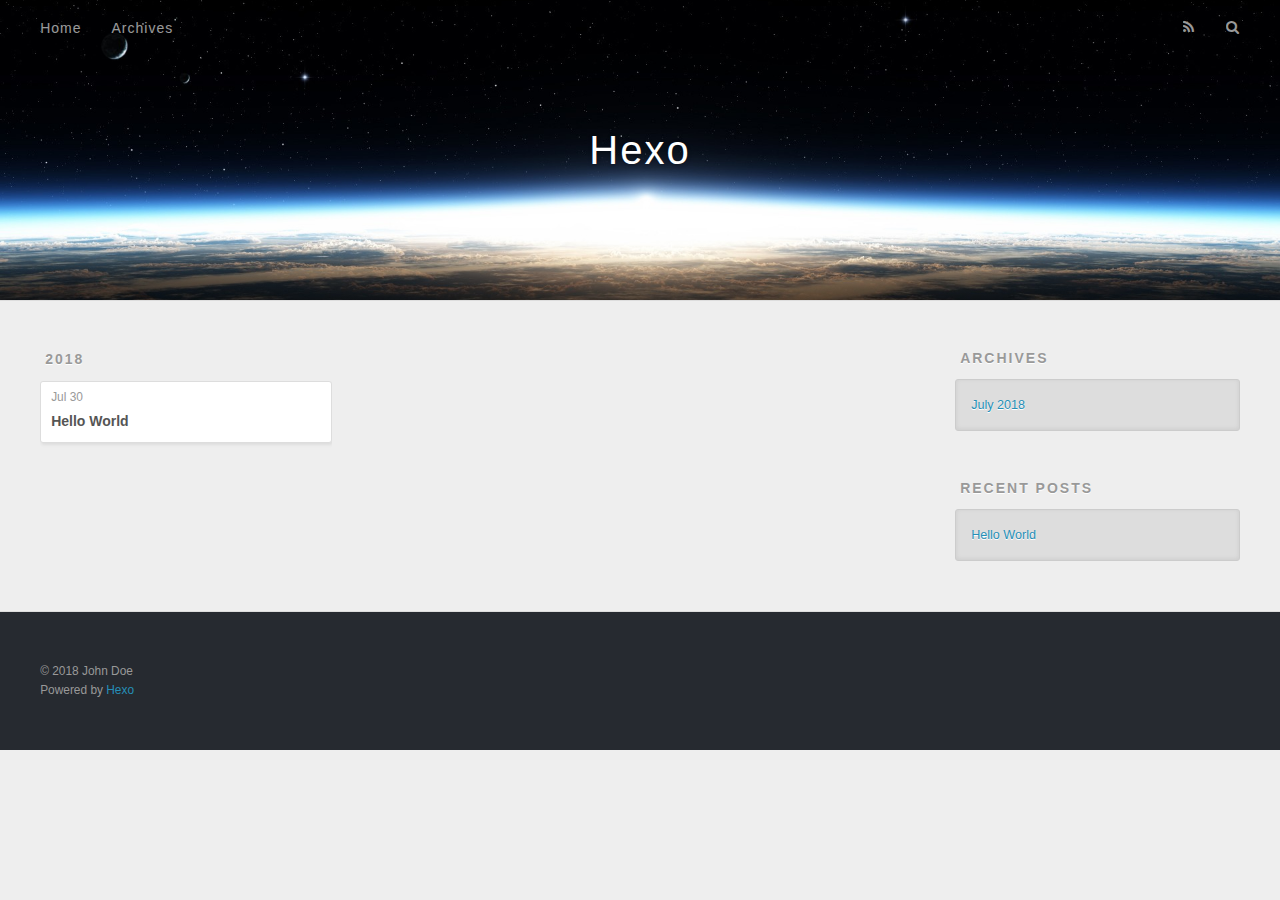
==== archives/index.html @ 2c3c7ebe "Site updated: 2018-07-30 18:03:19" ====
<!DOCTYPE html>
<html>
<head>
  <meta charset="utf-8">
  

  
  <title>Archives | Hexo</title>
  <meta name="viewport" content="width=device-width, initial-scale=1, maximum-scale=1">
  <meta property="og:type" content="website">
<meta property="og:title" content="Hexo">
<meta property="og:url" content="http://yoursite.com/archives/index.html">
<meta property="og:site_name" content="Hexo">
<meta property="og:locale" content="default">
<meta name="twitter:card" content="summary">
<meta name="twitter:title" content="Hexo">
  
    <link rel="alternate" href="/atom.xml" title="Hexo" type="application/atom+xml">
  
  
    <link rel="icon" href="/favicon.png">
  
  
    <link href="//fonts.googleapis.com/css?family=Source+Code+Pro" rel="stylesheet" type="text/css">
  
  <link rel="stylesheet" href="/css/style.css">
</head>

<body>
  <div id="container">
    <div id="wrap">
      <header id="header">
  <div id="banner"></div>
  <div id="header-outer" class="outer">
    <div id="header-title" class="inner">
      <h1 id="logo-wrap">
        <a href="/" id="logo">Hexo</a>
      </h1>
      
    </div>
    <div id="header-inner" class="inner">
      <nav id="main-nav">
        <a id="main-nav-toggle" class="nav-icon"></a>
        
          <a class="main-nav-link" href="/">Home</a>
        
          <a class="main-nav-link" href="/archives">Archives</a>
        
      </nav>
      <nav id="sub-nav">
        
          <a id="nav-rss-link" class="nav-icon" href="/atom.xml" title="RSS Feed"></a>
        
        <a id="nav-search-btn" class="nav-icon" title="Search"></a>
      </nav>
      <div id="search-form-wrap">
        <form action="//google.com/search" method="get" accept-charset="UTF-8" class="search-form"><input type="search" name="q" class="search-form-input" placeholder="Search"><button type="submit" class="search-form-submit">&#xF002;</button><input type="hidden" name="sitesearch" value="http://yoursite.com"></form>
      </div>
    </div>
  </div>
</header>
      <div class="outer">
        <section id="main">
  
  
    
    
      
      
      <section class="archives-wrap">
        <div class="archive-year-wrap">
          <a href="/archives/2018" class="archive-year">2018</a>
        </div>
        <div class="archives">
    
    <article class="archive-article archive-type-post">
  <div class="archive-article-inner">
    <header class="archive-article-header">
      <a href="/2018/07/30/hello-world/" class="archive-article-date">
  <time datetime="2018-07-30T08:54:35.050Z" itemprop="datePublished">Jul 30</time>
</a>
      
  
    <h1 itemprop="name">
      <a class="archive-article-title" href="/2018/07/30/hello-world/">Hello World</a>
    </h1>
  

    </header>
  </div>
</article>
  
  
    </div></section>
  


</section>
        
          <aside id="sidebar">
  
    

  
    

  
    
  
    
  <div class="widget-wrap">
    <h3 class="widget-title">Archives</h3>
    <div class="widget">
      <ul class="archive-list"><li class="archive-list-item"><a class="archive-list-link" href="/archives/2018/07/">July 2018</a></li></ul>
    </div>
  </div>


  
    
  <div class="widget-wrap">
    <h3 class="widget-title">Recent Posts</h3>
    <div class="widget">
      <ul>
        
          <li>
            <a href="/2018/07/30/hello-world/">Hello World</a>
          </li>
        
      </ul>
    </div>
  </div>

  
</aside>
        
      </div>
      <footer id="footer">
  
  <div class="outer">
    <div id="footer-info" class="inner">
      &copy; 2018 John Doe<br>
      Powered by <a href="http://hexo.io/" target="_blank">Hexo</a>
    </div>
  </div>
</footer>
    </div>
    <nav id="mobile-nav">
  
    <a href="/" class="mobile-nav-link">Home</a>
  
    <a href="/archives" class="mobile-nav-link">Archives</a>
  
</nav>
    

<script src="//ajax.googleapis.com/ajax/libs/jquery/2.0.3/jquery.min.js"></script>


  <link rel="stylesheet" href="/fancybox/jquery.fancybox.css">
  <script src="/fancybox/jquery.fancybox.pack.js"></script>


<script src="/js/script.js"></script>



  </div>
</body>
</html>
---- css/style.css ----
body {
  width: 100%;
}
body:before,
body:after {
  content: "";
  display: table;
}
body:after {
  clear: both;
}
html,
body,
div,
span,
applet,
object,
iframe,
h1,
h2,
h3,
h4,
h5,
h6,
p,
blockquote,
pre,
a,
abbr,
acronym,
address,
big,
cite,
code,
del,
dfn,
em,
img,
ins,
kbd,
q,
s,
samp,
small,
strike,
strong,
sub,
sup,
tt,
var,
dl,
dt,
dd,
ol,
ul,
li,
fieldset,
form,
label,
legend,
table,
caption,
tbody,
tfoot,
thead,
tr,
th,
td {
  margin: 0;
  padding: 0;
  border: 0;
  outline: 0;
  font-weight: inherit;
  font-style: inherit;
  font-family: inherit;
  font-size: 100%;
  vertical-align: baseline;
}
body {
  line-height: 1;
  color: #000;
  background: #fff;
}
ol,
ul {
  list-style: none;
}
table {
  border-collapse: separate;
  border-spacing: 0;
  vertical-align: middle;
}
caption,
th,
td {
  text-align: left;
  font-weight: normal;
  vertical-align: middle;
}
a img {
  border: none;
}
input,
button {
  margin: 0;
  padding: 0;
}
input::-moz-focus-inner,
button::-moz-focus-inner {
  border: 0;
  padding: 0;
}
@font-face {
  font-family: FontAwesome;
  font-style: normal;
  font-weight: normal;
  src: url("fonts/fontawesome-webfont.eot?v=#4.0.3");
  src: url("fonts/fontawesome-webfont.eot?#iefix&v=#4.0.3") format("embedded-opentype"), url("fonts/fontawesome-webfont.woff?v=#4.0.3") format("woff"), url("fonts/fontawesome-webfont.ttf?v=#4.0.3") format("truetype"), url("fonts/fontawesome-webfont.svg#fontawesomeregular?v=#4.0.3") format("svg");
}
html,
body,
#container {
  height: 100%;
}
body {
  background: #eee;
  font: 14px -apple-system, BlinkMacSystemFont, "Segoe UI", "Roboto", "Oxygen", "Ubuntu", "Cantarell", "Fira Sans", "Droid Sans", "Helvetica Neue", sans-serif;
  -webkit-text-size-adjust: 100%;
}
.outer {
  max-width: 1220px;
  margin: 0 auto;
  padding: 0 20px;
}
.outer:before,
.outer:after {
  content: "";
  display: table;
}
.outer:after {
  clear: both;
}
.inner {
  display: inline;
  float: left;
  width: 98.33333333333333%;
  margin: 0 0.833333333333333%;
}
.left,
.alignleft {
  float: left;
}
.right,
.alignright {
  float: right;
}
.clear {
  clear: both;
}
#container {
  position: relative;
}
.mobile-nav-on {
  overflow: hidden;
}
#wrap {
  height: 100%;
  width: 100%;
  position: absolute;
  top: 0;
  left: 0;
  -webkit-transition: 0.2s ease-out;
  -moz-transition: 0.2s ease-out;
  -ms-transition: 0.2s ease-out;
  transition: 0.2s ease-out;
  z-index: 1;
  background: #eee;
}
.mobile-nav-on #wrap {
  left: 280px;
}
@media screen and (min-width: 768px) {
  #main {
    display: inline;
    float: left;
    width: 73.33333333333333%;
    margin: 0 0.833333333333333%;
  }
}
.article-date,
.article-category-link,
.archive-year,
.widget-title {
  text-decoration: none;
  text-transform: uppercase;
  letter-spacing: 2px;
  color: #999;
  margin-bottom: 1em;
  margin-left: 5px;
  line-height: 1em;
  text-shadow: 0 1px #fff;
  font-weight: bold;
}
.article-inner,
.archive-article-inner {
  background: #fff;
  -webkit-box-shadow: 1px 2px 3px #ddd;
  box-shadow: 1px 2px 3px #ddd;
  border: 1px solid #ddd;
  border-radius: 3px;
}
.article-entry h1,
.widget h1 {
  font-size: 2em;
}
.article-entry h2,
.widget h2 {
  font-size: 1.5em;
}
.article-entry h3,
.widget h3 {
  font-size: 1.3em;
}
.article-entry h4,
.widget h4 {
  font-size: 1.2em;
}
.article-entry h5,
.widget h5 {
  font-size: 1em;
}
.article-entry h6,
.widget h6 {
  font-size: 1em;
  color: #999;
}
.article-entry hr,
.widget hr {
  border: 1px dashed #ddd;
}
.article-entry strong,
.widget strong {
  font-weight: bold;
}
.article-entry em,
.widget em,
.article-entry cite,
.widget cite {
  font-style: italic;
}
.article-entry sup,
.widget sup,
.article-entry sub,
.widget sub {
  font-size: 0.75em;
  line-height: 0;
  position: relative;
  vertical-align: baseline;
}
.article-entry sup,
.widget sup {
  top: -0.5em;
}
.article-entry sub,
.widget sub {
  bottom: -0.2em;
}
.article-entry small,
.widget small {
  font-size: 0.85em;
}
.article-entry acronym,
.widget acronym,
.article-entry abbr,
.widget abbr {
  border-bottom: 1px dotted;
}
.article-entry ul,
.widget ul,
.article-entry ol,
.widget ol,
.article-entry dl,
.widget dl {
  margin: 0 20px;
  line-height: 1.6em;
}
.article-entry ul ul,
.widget ul ul,
.article-entry ol ul,
.widget ol ul,
.article-entry ul ol,
.widget ul ol,
.article-entry ol ol,
.widget ol ol {
  margin-top: 0;
  margin-bottom: 0;
}
.article-entry ul,
.widget ul {
  list-style: disc;
}
.article-entry ol,
.widget ol {
  list-style: decimal;
}
.article-entry dt,
.widget dt {
  font-weight: bold;
}
#header {
  height: 300px;
  position: relative;
  border-bottom: 1px solid #ddd;
}
#header:before,
#header:after {
  content: "";
  position: absolute;
  left: 0;
  right: 0;
  height: 40px;
}
#header:before {
  top: 0;
  background: -webkit-linear-gradient(rgba(0,0,0,0.2), transparent);
  background: -moz-linear-gradient(rgba(0,0,0,0.2), transparent);
  background: -ms-linear-gradient(rgba(0,0,0,0.2), transparent);
  background: linear-gradient(rgba(0,0,0,0.2), transparent);
}
#header:after {
  bottom: 0;
  background: -webkit-linear-gradient(transparent, rgba(0,0,0,0.2));
  background: -moz-linear-gradient(transparent, rgba(0,0,0,0.2));
  background: -ms-linear-gradient(transparent, rgba(0,0,0,0.2));
  background: linear-gradient(transparent, rgba(0,0,0,0.2));
}
#header-outer {
  height: 100%;
  position: relative;
}
#header-inner {
  position: relative;
  overflow: hidden;
}
#banner {
  position: absolute;
  top: 0;
  left: 0;
  width: 100%;
  height: 100%;
  background: url("images/banner.jpg") center #000;
  -webkit-background-size: cover;
  -moz-background-size: cover;
  background-size: cover;
  z-index: -1;
}
#header-title {
  text-align: center;
  height: 40px;
  position: absolute;
  top: 50%;
  left: 0;
  margin-top: -20px;
}
#logo,
#subtitle {
  text-decoration: none;
  color: #fff;
  font-weight: 300;
  text-shadow: 0 1px 4px rgba(0,0,0,0.3);
}
#logo {
  font-size: 40px;
  line-height: 40px;
  letter-spacing: 2px;
}
#subtitle {
  font-size: 16px;
  line-height: 16px;
  letter-spacing: 1px;
}
#subtitle-wrap {
  margin-top: 16px;
}
#main-nav {
  float: left;
  margin-left: -15px;
}
.nav-icon,
.main-nav-link {
  float: left;
  color: #fff;
  opacity: 0.6;
  text-decoration: none;
  text-shadow: 0 1px rgba(0,0,0,0.2);
  -webkit-transition: opacity 0.2s;
  -moz-transition: opacity 0.2s;
  -ms-transition: opacity 0.2s;
  transition: opacity 0.2s;
  display: block;
  padding: 20px 15px;
}
.nav-icon:hover,
.main-nav-link:hover {
  opacity: 1;
}
.nav-icon {
  font-family: FontAwesome;
  text-align: center;
  font-size: 14px;
  width: 14px;
  height: 14px;
  padding: 20px 15px;
  position: relative;
  cursor: pointer;
}
.main-nav-link {
  font-weight: 300;
  letter-spacing: 1px;
}
@media screen and (max-width: 479px) {
  .main-nav-link {
    display: none;
  }
}
#main-nav-toggle {
  display: none;
}
#main-nav-toggle:before {
  content: "\f0c9";
}
@media screen and (max-width: 479px) {
  #main-nav-toggle {
    display: block;
  }
}
#sub-nav {
  float: right;
  margin-right: -15px;
}
#nav-rss-link:before {
  content: "\f09e";
}
#nav-search-btn:before {
  content: "\f002";
}
#search-form-wrap {
  position: absolute;
  top: 15px;
  width: 150px;
  height: 30px;
  right: -150px;
  opacity: 0;
  -webkit-transition: 0.2s ease-out;
  -moz-transition: 0.2s ease-out;
  -ms-transition: 0.2s ease-out;
  transition: 0.2s ease-out;
}
#search-form-wrap.on {
  opacity: 1;
  right: 0;
}
@media screen and (max-width: 479px) {
  #search-form-wrap {
    width: 100%;
    right: -100%;
  }
}
.search-form {
  position: absolute;
  top: 0;
  left: 0;
  right: 0;
  background: #fff;
  padding: 5px 15px;
  border-radius: 15px;
  -webkit-box-shadow: 0 0 10px rgba(0,0,0,0.3);
  box-shadow: 0 0 10px rgba(0,0,0,0.3);
}
.search-form-input {
  border: none;
  background: none;
  color: #555;
  width: 100%;
  font: 13px -apple-system, BlinkMacSystemFont, "Segoe UI", "Roboto", "Oxygen", "Ubuntu", "Cantarell", "Fira Sans", "Droid Sans", "Helvetica Neue", sans-serif;
  outline: none;
}
.search-form-input::-webkit-search-results-decoration,
.search-form-input::-webkit-search-cancel-button {
  -webkit-appearance: none;
}
.search-form-submit {
  position: absolute;
  top: 50%;
  right: 10px;
  margin-top: -7px;
  font: 13px FontAwesome;
  border: none;
  background: none;
  color: #bbb;
  cursor: pointer;
}
.search-form-submit:hover,
.search-form-submit:focus {
  color: #777;
}
.article {
  margin: 50px 0;
}
.article-inner {
  overflow: hidden;
}
.article-meta:before,
.article-meta:after {
  content: "";
  display: table;
}
.article-meta:after {
  clear: both;
}
.article-date {
  float: left;
}
.article-category {
  float: left;
  line-height: 1em;
  color: #ccc;
  text-shadow: 0 1px #fff;
  margin-left: 8px;
}
.article-category:before {
  content: "\2022";
}
.article-category-link {
  margin: 0 12px 1em;
}
.article-header {
  padding: 20px 20px 0;
}
.article-title {
  text-decoration: none;
  font-size: 2em;
  font-weight: bold;
  color: #555;
  line-height: 1.1em;
  -webkit-transition: color 0.2s;
  -moz-transition: color 0.2s;
  -ms-transition: color 0.2s;
  transition: color 0.2s;
}
a.article-title:hover {
  color: #258fb8;
}
.article-entry {
  color: #555;
  padding: 0 20px;
}
.article-entry:before,
.article-entry:after {
  content: "";
  display: table;
}
.article-entry:after {
  clear: both;
}
.article-entry p,
.article-entry table {
  line-height: 1.6em;
  margin: 1.6em 0;
}
.article-entry h1,
.article-entry h2,
.article-entry h3,
.article-entry h4,
.article-entry h5,
.article-entry h6 {
  font-weight: bold;
}
.article-entry h1,
.article-entry h2,
.article-entry h3,
.article-entry h4,
.article-entry h5,
.article-entry h6 {
  line-height: 1.1em;
  margin: 1.1em 0;
}
.article-entry a {
  color: #258fb8;
  text-decoration: none;
}
.article-entry a:hover {
  text-decoration: underline;
}
.article-entry ul,
.article-entry ol,
.article-entry dl {
  margin-top: 1.6em;
  margin-bottom: 1.6em;
}
.article-entry img,
.article-entry video {
  max-width: 100%;
  height: auto;
  display: block;
  margin: auto;
}
.article-entry iframe {
  border: none;
}
.article-entry table {
  width: 100%;
  border-collapse: collapse;
  border-spacing: 0;
}
.article-entry th {
  font-weight: bold;
  border-bottom: 3px solid #ddd;
  padding-bottom: 0.5em;
}
.article-entry td {
  border-bottom: 1px solid #ddd;
  padding: 10px 0;
}
.article-entry blockquote {
  font-family: Georgia, "Times New Roman", serif;
  font-size: 1.4em;
  margin: 1.6em 20px;
  text-align: center;
}
.article-entry blockquote footer {
  font-size: 14px;
  margin: 1.6em 0;
  font-family: -apple-system, BlinkMacSystemFont, "Segoe UI", "Roboto", "Oxygen", "Ubuntu", "Cantarell", "Fira Sans", "Droid Sans", "Helvetica Neue", sans-serif;
}
.article-entry blockquote footer cite:before {
  content: "—";
  padding: 0 0.5em;
}
.article-entry .pullquote {
  text-align: left;
  width: 45%;
  margin: 0;
}
.article-entry .pullquote.left {
  margin-left: 0.5em;
  margin-right: 1em;
}
.article-entry .pullquote.right {
  margin-right: 0.5em;
  margin-left: 1em;
}
.article-entry .caption {
  color: #999;
  display: block;
  font-size: 0.9em;
  margin-top: 0.5em;
  position: relative;
  text-align: center;
}
.article-entry .video-container {
  position: relative;
  padding-top: 56.25%;
  height: 0;
  overflow: hidden;
}
.article-entry .video-container iframe,
.article-entry .video-container object,
.article-entry .video-container embed {
  position: absolute;
  top: 0;
  left: 0;
  width: 100%;
  height: 100%;
  margin-top: 0;
}
.article-more-link a {
  display: inline-block;
  line-height: 1em;
  padding: 6px 15px;
  border-radius: 15px;
  background: #eee;
  color: #999;
  text-shadow: 0 1px #fff;
  text-decoration: none;
}
.article-more-link a:hover {
  background: #258fb8;
  color: #fff;
  text-decoration: none;
  text-shadow: 0 1px #1e7293;
}
.article-footer {
  font-size: 0.85em;
  line-height: 1.6em;
  border-top: 1px solid #ddd;
  padding-top: 1.6em;
  margin: 0 20px 20px;
}
.article-footer:before,
.article-footer:after {
  content: "";
  display: table;
}
.article-footer:after {
  clear: both;
}
.article-footer a {
  color: #999;
  text-decoration: none;
}
.article-footer a:hover {
  color: #555;
}
.article-tag-list-item {
  float: left;
  margin-right: 10px;
}
.article-tag-list-link:before {
  content: "#";
}
.article-comment-link {
  float: right;
}
.article-comment-link:before {
  content: "\f075";
  font-family: FontAwesome;
  padding-right: 8px;
}
.article-share-link {
  cursor: pointer;
  float: right;
  margin-left: 20px;
}
.article-share-link:before {
  content: "\f064";
  font-family: FontAwesome;
  padding-right: 6px;
}
#article-nav {
  position: relative;
}
#article-nav:before,
#article-nav:after {
  content: "";
  display: table;
}
#article-nav:after {
  clear: both;
}
@media screen and (min-width: 768px) {
  #article-nav {
    margin: 50px 0;
  }
  #article-nav:before {
    width: 8px;
    height: 8px;
    position: absolute;
    top: 50%;
    left: 50%;
    margin-top: -4px;
    margin-left: -4px;
    content: "";
    border-radius: 50%;
    background: #ddd;
    -webkit-box-shadow: 0 1px 2px #fff;
    box-shadow: 0 1px 2px #fff;
  }
}
.article-nav-link-wrap {
  text-decoration: none;
  text-shadow: 0 1px #fff;
  color: #999;
  -webkit-box-sizing: border-box;
  -moz-box-sizing: border-box;
  box-sizing: border-box;
  margin-top: 50px;
  text-align: center;
  display: block;
}
.article-nav-link-wrap:hover {
  color: #555;
}
@media screen and (min-width: 768px) {
  .article-nav-link-wrap {
    width: 50%;
    margin-top: 0;
  }
}
@media screen and (min-width: 768px) {
  #article-nav-newer {
    float: left;
    text-align: right;
    padding-right: 20px;
  }
}
@media screen and (min-width: 768px) {
  #article-nav-older {
    float: right;
    text-align: left;
    padding-left: 20px;
  }
}
.article-nav-caption {
  text-transform: uppercase;
  letter-spacing: 2px;
  color: #ddd;
  line-height: 1em;
  font-weight: bold;
}
#article-nav-newer .article-nav-caption {
  margin-right: -2px;
}
.article-nav-title {
  font-size: 0.85em;
  line-height: 1.6em;
  margin-top: 0.5em;
}
.article-share-box {
  position: absolute;
  display: none;
  background: #fff;
  -webkit-box-shadow: 1px 2px 10px rgba(0,0,0,0.2);
  box-shadow: 1px 2px 10px rgba(0,0,0,0.2);
  border-radius: 3px;
  margin-left: -145px;
  overflow: hidden;
  z-index: 1;
}
.article-share-box.on {
  display: block;
}
.article-share-input {
  width: 100%;
  background: none;
  -webkit-box-sizing: border-box;
  -moz-box-sizing: border-box;
  box-sizing: border-box;
  font: 14px -apple-system, BlinkMacSystemFont, "Segoe UI", "Roboto", "Oxygen", "Ubuntu", "Cantarell", "Fira Sans", "Droid Sans", "Helvetica Neue", sans-serif;
  padding: 0 15px;
  color: #555;
  outline: none;
  border: 1px solid #ddd;
  border-radius: 3px 3px 0 0;
  height: 36px;
  line-height: 36px;
}
.article-share-links {
  background: #eee;
}
.article-share-links:before,
.article-share-links:after {
  content: "";
  display: table;
}
.article-share-links:after {
  clear: both;
}
.article-share-twitter,
.article-share-facebook,
.article-share-pinterest,
.article-share-google {
  width: 50px;
  height: 36px;
  display: block;
  float: left;
  position: relative;
  color: #999;
  text-shadow: 0 1px #fff;
}
.article-share-twitter:before,
.article-share-facebook:before,
.article-share-pinterest:before,
.article-share-google:before {
  font-size: 20px;
  font-family: FontAwesome;
  width: 20px;
  height: 20px;
  position: absolute;
  top: 50%;
  left: 50%;
  margin-top: -10px;
  margin-left: -10px;
  text-align: center;
}
.article-share-twitter:hover,
.article-share-facebook:hover,
.article-share-pinterest:hover,
.article-share-google:hover {
  color: #fff;
}
.article-share-twitter:before {
  content: "\f099";
}
.article-share-twitter:hover {
  background: #00aced;
  text-shadow: 0 1px #008abe;
}
.article-share-facebook:before {
  content: "\f09a";
}
.article-share-facebook:hover {
  background: #3b5998;
  text-shadow: 0 1px #2f477a;
}
.article-share-pinterest:before {
  content: "\f0d2";
}
.article-share-pinterest:hover {
  background: #cb2027;
  text-shadow: 0 1px #a21a1f;
}
.article-share-google:before {
  content: "\f0d5";
}
.article-share-google:hover {
  background: #dd4b39;
  text-shadow: 0 1px #be3221;
}
.article-gallery {
  background: #000;
  position: relative;
}
.article-gallery-photos {
  position: relative;
  overflow: hidden;
}
.article-gallery-img {
  display: none;
  max-width: 100%;
}
.article-gallery-img:first-child {
  display: block;
}
.article-gallery-img.loaded {
  position: absolute;
  display: block;
}
.article-gallery-img img {
  display: block;
  max-width: 100%;
  margin: 0 auto;
}
#comments {
  background: #fff;
  -webkit-box-shadow: 1px 2px 3px #ddd;
  box-shadow: 1px 2px 3px #ddd;
  padding: 20px;
  border: 1px solid #ddd;
  border-radius: 3px;
  margin: 50px 0;
}
#comments a {
  color: #258fb8;
}
.archives-wrap {
  margin: 50px 0;
}
.archives:before,
.archives:after {
  content: "";
  display: table;
}
.archives:after {
  clear: both;
}
.archive-year-wrap {
  margin-bottom: 1em;
}
.archives {
  -webkit-column-gap: 10px;
  -moz-column-gap: 10px;
  column-gap: 10px;
}
@media screen and (min-width: 480px) and (max-width: 767px) {
  .archives {
    -webkit-column-count: 2;
    -moz-column-count: 2;
    column-count: 2;
  }
}
@media screen and (min-width: 768px) {
  .archives {
    -webkit-column-count: 3;
    -moz-column-count: 3;
    column-count: 3;
  }
}
.archive-article {
  -webkit-column-break-inside: avoid;
  page-break-inside: avoid;
  overflow: hidden;
  break-inside: avoid-column;
}
.archive-article-inner {
  padding: 10px;
  margin-bottom: 15px;
}
.archive-article-title {
  text-decoration: none;
  font-weight: bold;
  color: #555;
  -webkit-transition: color 0.2s;
  -moz-transition: color 0.2s;
  -ms-transition: color 0.2s;
  transition: color 0.2s;
  line-height: 1.6em;
}
.archive-article-title:hover {
  color: #258fb8;
}
.archive-article-footer {
  margin-top: 1em;
}
.archive-article-date {
  color: #999;
  text-decoration: none;
  font-size: 0.85em;
  line-height: 1em;
  margin-bottom: 0.5em;
  display: block;
}
#page-nav {
  margin: 50px auto;
  background: #fff;
  -webkit-box-shadow: 1px 2px 3px #ddd;
  box-shadow: 1px 2px 3px #ddd;
  border: 1px solid #ddd;
  border-radius: 3px;
  text-align: center;
  color: #999;
  overflow: hidden;
}
#page-nav:before,
#page-nav:after {
  content: "";
  display: table;
}
#page-nav:after {
  clear: both;
}
#page-nav a,
#page-nav span {
  padding: 10px 20px;
  line-height: 1;
  height: 2ex;
}
#page-nav a {
  color: #999;
  text-decoration: none;
}
#page-nav a:hover {
  background: #999;
  color: #fff;
}
#page-nav .prev {
  float: left;
}
#page-nav .next {
  float: right;
}
#page-nav .page-number {
  display: inline-block;
}
@media screen and (max-width: 479px) {
  #page-nav .page-number {
    display: none;
  }
}
#page-nav .current {
  color: #555;
  font-weight: bold;
}
#page-nav .space {
  color: #ddd;
}
#footer {
  background: #262a30;
  padding: 50px 0;
  border-top: 1px solid #ddd;
  color: #999;
}
#footer a {
  color: #258fb8;
  text-decoration: none;
}
#footer a:hover {
  text-decoration: underline;
}
#footer-info {
  line-height: 1.6em;
  font-size: 0.85em;
}
.article-entry pre,
.article-entry .highlight {
  background: #2d2d2d;
  margin: 0 -20px;
  padding: 15px 20px;
  border-style: solid;
  border-color: #ddd;
  border-width: 1px 0;
  overflow: auto;
  color: #ccc;
  line-height: 22.400000000000002px;
}
.article-entry .highlight .gutter pre,
.article-entry .gist .gist-file .gist-data .line-numbers {
  color: #666;
  font-size: 0.85em;
}
.article-entry pre,
.article-entry code {
  font-family: "Source Code Pro", Consolas, Monaco, Menlo, Consolas, monospace;
}
.article-entry code {
  background: #eee;
  text-shadow: 0 1px #fff;
  padding: 0 0.3em;
}
.article-entry pre code {
  background: none;
  text-shadow: none;
  padding: 0;
}
.article-entry .highlight pre {
  border: none;
  margin: 0;
  padding: 0;
}
.article-entry .highlight table {
  margin: 0;
  width: auto;
}
.article-entry .highlight td {
  border: none;
  padding: 0;
}
.article-entry .highlight figcaption {
  font-size: 0.85em;
  color: #999;
  line-height: 1em;
  margin-bottom: 1em;
}
.article-entry .highlight figcaption:before,
.article-entry .highlight figcaption:after {
  content: "";
  display: table;
}
.article-entry .highlight figcaption:after {
  clear: both;
}
.article-entry .highlight figcaption a {
  float: right;
}
.article-entry .highlight .gutter pre {
  text-align: right;
  padding-right: 20px;
}
.article-entry .highlight .line {
  height: 22.400000000000002px;
}
.article-entry .highlight .line.marked {
  background: #515151;
}
.article-entry .gist {
  margin: 0 -20px;
  border-style: solid;
  border-color: #ddd;
  border-width: 1px 0;
  background: #2d2d2d;
  padding: 15px 20px 15px 0;
}
.article-entry .gist .gist-file {
  border: none;
  font-family: "Source Code Pro", Consolas, Monaco, Menlo, Consolas, monospace;
  margin: 0;
}
.article-entry .gist .gist-file .gist-data {
  background: none;
  border: none;
}
.article-entry .gist .gist-file .gist-data .line-numbers {
  background: none;
  border: none;
  padding: 0 20px 0 0;
}
.article-entry .gist .gist-file .gist-data .line-data {
  padding: 0 !important;
}
.article-entry .gist .gist-file .highlight {
  margin: 0;
  padding: 0;
  border: none;
}
.article-entry .gist .gist-file .gist-meta {
  background: #2d2d2d;
  color: #999;
  font: 0.85em -apple-system, BlinkMacSystemFont, "Segoe UI", "Roboto", "Oxygen", "Ubuntu", "Cantarell", "Fira Sans", "Droid Sans", "Helvetica Neue", sans-serif;
  text-shadow: 0 0;
  padding: 0;
  margin-top: 1em;
  margin-left: 20px;
}
.article-entry .gist .gist-file .gist-meta a {
  color: #258fb8;
  font-weight: normal;
}
.article-entry .gist .gist-file .gist-meta a:hover {
  text-decoration: underline;
}
pre .comment,
pre .title {
  color: #999;
}
pre .variable,
pre .attribute,
pre .tag,
pre .regexp,
pre .ruby .constant,
pre .xml .tag .title,
pre .xml .pi,
pre .xml .doctype,
pre .html .doctype,
pre .css .id,
pre .css .class,
pre .css .pseudo {
  color: #f2777a;
}
pre .number,
pre .preprocessor,
pre .built_in,
pre .literal,
pre .params,
pre .constant {
  color: #f99157;
}
pre .class,
pre .ruby .class .title,
pre .css .rules .attribute {
  color: #9c9;
}
pre .string,
pre .value,
pre .inheritance,
pre .header,
pre .ruby .symbol,
pre .xml .cdata {
  color: #9c9;
}
pre .css .hexcolor {
  color: #6cc;
}
pre .function,
pre .python .decorator,
pre .python .title,
pre .ruby .function .title,
pre .ruby .title .keyword,
pre .perl .sub,
pre .javascript .title,
pre .coffeescript .title {
  color: #69c;
}
pre .keyword,
pre .javascript .function {
  color: #c9c;
}
@media screen and (max-width: 479px) {
  #mobile-nav {
    position: absolute;
    top: 0;
    left: 0;
    width: 280px;
    height: 100%;
    background: #191919;
    border-right: 1px solid #fff;
  }
}
@media screen and (max-width: 479px) {
  .mobile-nav-link {
    display: block;
    color: #999;
    text-decoration: none;
    padding: 15px 20px;
    font-weight: bold;
  }
  .mobile-nav-link:hover {
    color: #fff;
  }
}
@media screen and (min-width: 768px) {
  #sidebar {
    display: inline;
    float: left;
    width: 23.333333333333332%;
    margin: 0 0.833333333333333%;
  }
}
.widget-wrap {
  margin: 50px 0;
}
.widget {
  color: #777;
  text-shadow: 0 1px #fff;
  background: #ddd;
  -webkit-box-shadow: 0 -1px 4px #ccc inset;
  box-shadow: 0 -1px 4px #ccc inset;
  border: 1px solid #ccc;
  padding: 15px;
  border-radius: 3px;
}
.widget a {
  color: #258fb8;
  text-decoration: none;
}
.widget a:hover {
  text-decoration: underline;
}
.widget ul ul,
.widget ol ul,
.widget dl ul,
.widget ul ol,
.widget ol ol,
.widget dl ol,
.widget ul dl,
.widget ol dl,
.widget dl dl {
  margin-left: 15px;
  list-style: disc;
}
.widget {
  line-height: 1.6em;
  word-wrap: break-word;
  font-size: 0.9em;
}
.widget ul,
.widget ol {
  list-style: none;
  margin: 0;
}
.widget ul ul,
.widget ol ul,
.widget ul ol,
.widget ol ol {
  margin: 0 20px;
}
.widget ul ul,
.widget ol ul {
  list-style: disc;
}
.widget ul ol,
.widget ol ol {
  list-style: decimal;
}
.category-list-count,
.tag-list-count,
.archive-list-count {
  padding-left: 5px;
  color: #999;
  font-size: 0.85em;
}
.category-list-count:before,
.tag-list-count:before,
.archive-list-count:before {
  content: "(";
}
.category-list-count:after,
.tag-list-count:after,
.archive-list-count:after {
  content: ")";
}
.tagcloud a {
  margin-right: 5px;
  display: inline-block;
}
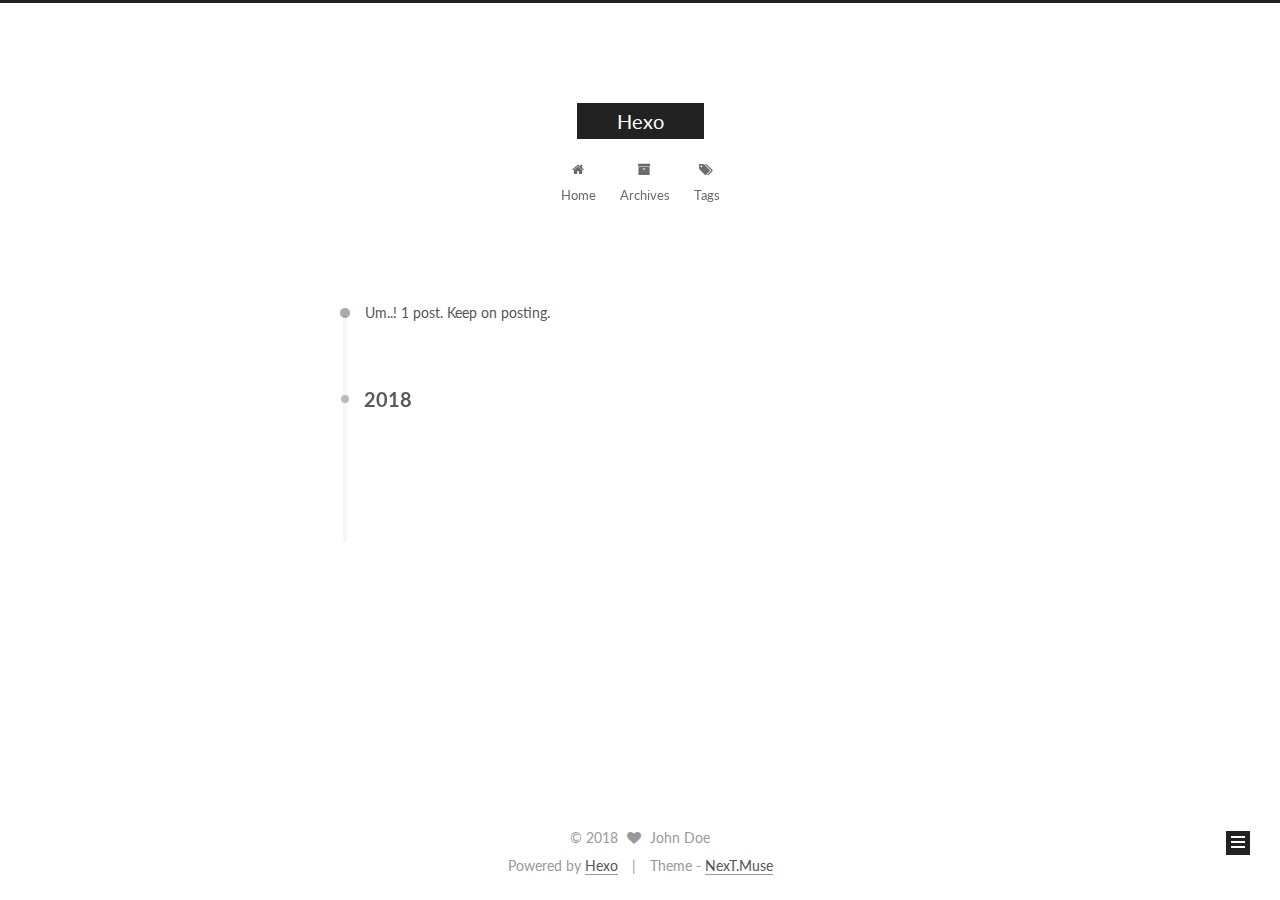
==== commit 26ca364d: "Site updated: 2018-07-30 19:33:08" ====
--- a/archives/index.html
+++ b/archives/index.html
@@ -1,170 +1,560 @@
 <!DOCTYPE html>
-<html>
+
+
+
+  
+
+
+<html class="theme-next muse use-motion" lang="">
 <head>
-  <meta charset="utf-8">
-  
-
-  
-  <title>Archives | Hexo</title>
-  <meta name="viewport" content="width=device-width, initial-scale=1, maximum-scale=1">
-  <meta property="og:type" content="website">
+  <meta charset="UTF-8"/>
+<meta http-equiv="X-UA-Compatible" content="IE=edge" />
+<meta name="viewport" content="width=device-width, initial-scale=1, maximum-scale=1"/>
+<meta name="theme-color" content="#222">
+
+
+
+
+
+
+
+
+
+<meta http-equiv="Cache-Control" content="no-transform" />
+<meta http-equiv="Cache-Control" content="no-siteapp" />
+
+
+
+
+
+
+
+
+
+
+
+
+
+
+
+  
+  
+  <link href="/lib/fancybox/source/jquery.fancybox.css?v=2.1.5" rel="stylesheet" type="text/css" />
+
+
+
+
+  
+  
+  
+  
+
+  
+    
+    
+  
+
+  
+
+  
+
+  
+
+  
+
+  
+    
+    
+    <link href="//fonts.googleapis.com/css?family=Lato:300,300italic,400,400italic,700,700italic&subset=latin,latin-ext" rel="stylesheet" type="text/css">
+  
+
+
+
+
+
+
+<link href="/lib/font-awesome/css/font-awesome.min.css?v=4.6.2" rel="stylesheet" type="text/css" />
+
+<link href="/css/main.css?v=5.1.2" rel="stylesheet" type="text/css" />
+
+
+  <meta name="keywords" content="Hexo, NexT" />
+
+
+
+
+
+
+
+
+  <link rel="shortcut icon" type="image/x-icon" href="/favicon.ico?v=5.1.2" />
+
+
+
+
+
+
+<meta property="og:type" content="website">
 <meta property="og:title" content="Hexo">
 <meta property="og:url" content="http://yoursite.com/archives/index.html">
 <meta property="og:site_name" content="Hexo">
 <meta property="og:locale" content="default">
 <meta name="twitter:card" content="summary">
 <meta name="twitter:title" content="Hexo">
-  
-    <link rel="alternate" href="/atom.xml" title="Hexo" type="application/atom+xml">
-  
-  
-    <link rel="icon" href="/favicon.png">
-  
-  
-    <link href="//fonts.googleapis.com/css?family=Source+Code+Pro" rel="stylesheet" type="text/css">
-  
-  <link rel="stylesheet" href="/css/style.css">
+
+
+
+<script type="text/javascript" id="hexo.configurations">
+  var NexT = window.NexT || {};
+  var CONFIG = {
+    root: '/',
+    scheme: 'Muse',
+    sidebar: {"position":"left","display":"post","offset":12,"offset_float":12,"b2t":false,"scrollpercent":false,"onmobile":false},
+    fancybox: true,
+    tabs: true,
+    motion: true,
+    duoshuo: {
+      userId: '0',
+      author: 'Author'
+    },
+    algolia: {
+      applicationID: '',
+      apiKey: '',
+      indexName: '',
+      hits: {"per_page":10},
+      labels: {"input_placeholder":"Search for Posts","hits_empty":"We didn't find any results for the search: ${query}","hits_stats":"${hits} results found in ${time} ms"}
+    }
+  };
+</script>
+
+
+
+  <link rel="canonical" href="http://yoursite.com/archives/"/>
+
+
+
+
+
+  <title>Archive | Hexo</title>
+  
+
+
+
+
+
+
+
+
+
+
+
+
+
+
 </head>
 
-<body>
-  <div id="container">
-    <div id="wrap">
-      <header id="header">
-  <div id="banner"></div>
-  <div id="header-outer" class="outer">
-    <div id="header-title" class="inner">
-      <h1 id="logo-wrap">
-        <a href="/" id="logo">Hexo</a>
-      </h1>
-      
+<body itemscope itemtype="http://schema.org/WebPage" lang="default">
+
+  
+  
+    
+  
+
+  <div class="container sidebar-position-left  page-archive  ">
+    <div class="headband"></div>
+
+    <header id="header" class="header" itemscope itemtype="http://schema.org/WPHeader">
+      <div class="header-inner"><div class="site-brand-wrapper">
+  <div class="site-meta ">
+    
+
+    <div class="custom-logo-site-title">
+      <a href="/"  class="brand" rel="start">
+        <span class="logo-line-before"><i></i></span>
+        <span class="site-title">Hexo</span>
+        <span class="logo-line-after"><i></i></span>
+      </a>
     </div>
-    <div id="header-inner" class="inner">
-      <nav id="main-nav">
-        <a id="main-nav-toggle" class="nav-icon"></a>
-        
-          <a class="main-nav-link" href="/">Home</a>
-        
-          <a class="main-nav-link" href="/archives">Archives</a>
-        
-      </nav>
-      <nav id="sub-nav">
-        
-          <a id="nav-rss-link" class="nav-icon" href="/atom.xml" title="RSS Feed"></a>
-        
-        <a id="nav-search-btn" class="nav-icon" title="Search"></a>
-      </nav>
-      <div id="search-form-wrap">
-        <form action="//google.com/search" method="get" accept-charset="UTF-8" class="search-form"><input type="search" name="q" class="search-form-input" placeholder="Search"><button type="submit" class="search-form-submit">&#xF002;</button><input type="hidden" name="sitesearch" value="http://yoursite.com"></form>
+      
+        <p class="site-subtitle"></p>
+      
+  </div>
+
+  <div class="site-nav-toggle">
+    <button>
+      <span class="btn-bar"></span>
+      <span class="btn-bar"></span>
+      <span class="btn-bar"></span>
+    </button>
+  </div>
+</div>
+
+<nav class="site-nav">
+  
+
+  
+    <ul id="menu" class="menu">
+      
+        
+        <li class="menu-item menu-item-home">
+          <a href="/" rel="section">
+            
+              <i class="menu-item-icon fa fa-fw fa-home"></i> <br />
+            
+            Home
+          </a>
+        </li>
+      
+        
+        <li class="menu-item menu-item-archives">
+          <a href="/archives/" rel="section">
+            
+              <i class="menu-item-icon fa fa-fw fa-archive"></i> <br />
+            
+            Archives
+          </a>
+        </li>
+      
+        
+        <li class="menu-item menu-item-tags">
+          <a href="/tags/" rel="section">
+            
+              <i class="menu-item-icon fa fa-fw fa-tags"></i> <br />
+            
+            Tags
+          </a>
+        </li>
+      
+
+      
+    </ul>
+  
+
+  
+</nav>
+
+
+
+ </div>
+    </header>
+
+    <main id="main" class="main">
+      <div class="main-inner">
+        <div class="content-wrap">
+          <div id="content" class="content">
+            
+
+  
+  
+  
+  <div class="post-block archive">
+    <div id="posts" class="posts-collapse">
+      <span class="archive-move-on"></span>
+
+      <span class="archive-page-counter">
+        
+        
+        
+          
+        
+        Um..! 1 post. Keep on posting.
+      </span>
+
+      
+
+        
+        
+        
+
+        
+          
+          <div class="collection-title">
+            <h2 class="archive-year motion-element" id="archive-year-2018">2018</h2>
+          </div>
+        
+        
+
+        
+
+  <article class="post post-type-normal" itemscope itemtype="http://schema.org/Article">
+    <header class="post-header">
+
+      <h2 class="post-title">
+        
+            <a class="post-title-link" href="/2018/07/30/hello-world/" itemprop="url">
+              
+                <span itemprop="name">Hello World</span>
+              
+            </a>
+        
+      </h2>
+
+      <div class="post-meta">
+        <time class="post-time" itemprop="dateCreated"
+              datetime="2018-07-30T16:54:35+08:00"
+              content="2018-07-30" >
+          07-30
+        </time>
       </div>
+
+    </header>
+  </article>
+
+
+
+      
+
     </div>
   </div>
-</header>
-      <div class="outer">
-        <section id="main">
-  
-  
-    
-    
-      
-      
-      <section class="archives-wrap">
-        <div class="archive-year-wrap">
-          <a href="/archives/2018" class="archive-year">2018</a>
+  
+  
+  
+
+  
+
+
+
+          </div>
+          
+
+
+          
+
         </div>
-        <div class="archives">
-    
-    <article class="archive-article archive-type-post">
-  <div class="archive-article-inner">
-    <header class="archive-article-header">
-      <a href="/2018/07/30/hello-world/" class="archive-article-date">
-  <time datetime="2018-07-30T08:54:35.050Z" itemprop="datePublished">Jul 30</time>
-</a>
-      
-  
-    <h1 itemprop="name">
-      <a class="archive-article-title" href="/2018/07/30/hello-world/">Hello World</a>
-    </h1>
-  
-
-    </header>
-  </div>
-</article>
-  
-  
-    </div></section>
-  
-
-
-</section>
-        
-          <aside id="sidebar">
-  
-    
-
-  
-    
-
-  
-    
-  
-    
-  <div class="widget-wrap">
-    <h3 class="widget-title">Archives</h3>
-    <div class="widget">
-      <ul class="archive-list"><li class="archive-list-item"><a class="archive-list-link" href="/archives/2018/07/">July 2018</a></li></ul>
+        
+          
+  
+  <div class="sidebar-toggle">
+    <div class="sidebar-toggle-line-wrap">
+      <span class="sidebar-toggle-line sidebar-toggle-line-first"></span>
+      <span class="sidebar-toggle-line sidebar-toggle-line-middle"></span>
+      <span class="sidebar-toggle-line sidebar-toggle-line-last"></span>
     </div>
   </div>
 
-
-  
-    
-  <div class="widget-wrap">
-    <h3 class="widget-title">Recent Posts</h3>
-    <div class="widget">
-      <ul>
-        
-          <li>
-            <a href="/2018/07/30/hello-world/">Hello World</a>
-          </li>
-        
-      </ul>
+  <aside id="sidebar" class="sidebar">
+    
+    <div class="sidebar-inner">
+
+      
+
+      
+
+      <section class="site-overview sidebar-panel sidebar-panel-active">
+        <div class="site-author motion-element" itemprop="author" itemscope itemtype="http://schema.org/Person">
+          <img class="site-author-image" itemprop="image"
+               src="/images/avatar.gif"
+               alt="John Doe" />
+          <p class="site-author-name" itemprop="name">John Doe</p>
+           
+              <p class="site-description motion-element" itemprop="description"></p>
+          
+        </div>
+        <nav class="site-state motion-element">
+
+          
+            <div class="site-state-item site-state-posts">
+              <a href="/archives/">
+                <span class="site-state-item-count">1</span>
+                <span class="site-state-item-name">posts</span>
+              </a>
+            </div>
+          
+
+          
+
+          
+
+        </nav>
+
+        
+
+        <div class="links-of-author motion-element">
+          
+        </div>
+
+        
+        
+
+        
+        
+
+        
+
+
+      </section>
+
+      
+
+      
+
     </div>
+  </aside>
+
+
+        
+      </div>
+    </main>
+
+    <footer id="footer" class="footer">
+      <div class="footer-inner">
+        <div class="copyright" >
+  
+  &copy; 
+  <span itemprop="copyrightYear">2018</span>
+  <span class="with-love">
+    <i class="fa fa-heart"></i>
+  </span>
+  <span class="author" itemprop="copyrightHolder">John Doe</span>
+</div>
+
+
+<div class="powered-by">
+  Powered by <a class="theme-link" href="https://hexo.io">Hexo</a>
+</div>
+
+<div class="theme-info">
+  Theme -
+  <a class="theme-link" href="https://github.com/iissnan/hexo-theme-next">
+    NexT.Muse
+  </a>
+</div>
+
+
+        
+
+        
+      </div>
+    </footer>
+
+    
+      <div class="back-to-top">
+        <i class="fa fa-arrow-up"></i>
+        
+      </div>
+    
+
   </div>
 
   
-</aside>
-        
-      </div>
-      <footer id="footer">
-  
-  <div class="outer">
-    <div id="footer-info" class="inner">
-      &copy; 2018 John Doe<br>
-      Powered by <a href="http://hexo.io/" target="_blank">Hexo</a>
-    </div>
-  </div>
-</footer>
-    </div>
-    <nav id="mobile-nav">
-  
-    <a href="/" class="mobile-nav-link">Home</a>
-  
-    <a href="/archives" class="mobile-nav-link">Archives</a>
-  
-</nav>
-    
-
-<script src="//ajax.googleapis.com/ajax/libs/jquery/2.0.3/jquery.min.js"></script>
-
-
-  <link rel="stylesheet" href="/fancybox/jquery.fancybox.css">
-  <script src="/fancybox/jquery.fancybox.pack.js"></script>
-
-
-<script src="/js/script.js"></script>
-
-
-
-  </div>
+
+<script type="text/javascript">
+  if (Object.prototype.toString.call(window.Promise) !== '[object Function]') {
+    window.Promise = null;
+  }
+</script>
+
+
+
+
+
+
+
+
+
+  
+
+
+
+
+
+
+
+
+
+
+
+
+  
+  <script type="text/javascript" src="/lib/jquery/index.js?v=2.1.3"></script>
+
+  
+  <script type="text/javascript" src="/lib/fastclick/lib/fastclick.min.js?v=1.0.6"></script>
+
+  
+  <script type="text/javascript" src="/lib/jquery_lazyload/jquery.lazyload.js?v=1.9.7"></script>
+
+  
+  <script type="text/javascript" src="/lib/velocity/velocity.min.js?v=1.2.1"></script>
+
+  
+  <script type="text/javascript" src="/lib/velocity/velocity.ui.min.js?v=1.2.1"></script>
+
+  
+  <script type="text/javascript" src="/lib/fancybox/source/jquery.fancybox.pack.js?v=2.1.5"></script>
+
+
+  
+
+
+  <script type="text/javascript" src="/js/src/utils.js?v=5.1.2"></script>
+
+  <script type="text/javascript" src="/js/src/motion.js?v=5.1.2"></script>
+
+
+
+  
+  
+
+  
+  
+    <script type="text/javascript" id="motion.page.archive">
+      $('.archive-year').velocity('transition.slideLeftIn');
+    </script>
+  
+
+
+  
+
+
+  <script type="text/javascript" src="/js/src/bootstrap.js?v=5.1.2"></script>
+
+
+
+  
+
+
+  
+
+
+
+
+	
+
+
+
+
+
+  
+
+
+
+
+
+  
+
+
+
+
+
+
+  
+
+
+
+
+
+  
+
+  
+
+  
+
+  
+
+  
+
+  
+
 </body>
-</html>+</html>
--- a/css/main.css
+++ b/css/main.css
@@ -0,0 +1,2648 @@
+/* normalize.css v3.0.2 | MIT License | git.io/normalize */
+html {
+  font-family: sans-serif; /* 1 */
+  -ms-text-size-adjust: 100%; /* 2 */
+  -webkit-text-size-adjust: 100%; /* 2 */
+}
+body {
+  margin: 0;
+}
+article,
+aside,
+details,
+figcaption,
+figure,
+footer,
+header,
+hgroup,
+main,
+menu,
+nav,
+section,
+summary {
+  display: block;
+}
+audio,
+canvas,
+progress,
+video {
+  display: inline-block; /* 1 */
+  vertical-align: baseline; /* 2 */
+}
+audio:not([controls]) {
+  display: none;
+  height: 0;
+}
+[hidden],
+template {
+  display: none;
+}
+a {
+  background-color: transparent;
+}
+a:active,
+a:hover {
+  outline: 0;
+}
+abbr[title] {
+  border-bottom: 1px dotted;
+}
+b,
+strong {
+  font-weight: bold;
+}
+dfn {
+  font-style: italic;
+}
+h1 {
+  font-size: 2em;
+  margin: 0.67em 0;
+}
+mark {
+  background: #ff0;
+  color: #000;
+}
+small {
+  font-size: 80%;
+}
+sub,
+sup {
+  font-size: 75%;
+  line-height: 0;
+  position: relative;
+  vertical-align: baseline;
+}
+sup {
+  top: -0.5em;
+}
+sub {
+  bottom: -0.25em;
+}
+img {
+  border: 0;
+}
+svg:not(:root) {
+  overflow: hidden;
+}
+figure {
+  margin: 1em 40px;
+}
+hr {
+  -moz-box-sizing: content-box;
+  box-sizing: content-box;
+  height: 0;
+}
+pre {
+  overflow: auto;
+}
+code,
+kbd,
+pre,
+samp {
+  font-family: monospace, monospace;
+  font-size: 1em;
+}
+button,
+input,
+optgroup,
+select,
+textarea {
+  color: inherit; /* 1 */
+  font: inherit; /* 2 */
+  margin: 0; /* 3 */
+}
+button {
+  overflow: visible;
+}
+button,
+select {
+  text-transform: none;
+}
+button,
+html input[type="button"],
+input[type="reset"],
+input[type="submit"] {
+  -webkit-appearance: button; /* 2 */
+  cursor: pointer; /* 3 */
+}
+button[disabled],
+html input[disabled] {
+  cursor: default;
+}
+button::-moz-focus-inner,
+input::-moz-focus-inner {
+  border: 0;
+  padding: 0;
+}
+input {
+  line-height: normal;
+}
+input[type="checkbox"],
+input[type="radio"] {
+  box-sizing: border-box; /* 1 */
+  padding: 0; /* 2 */
+}
+input[type="number"]::-webkit-inner-spin-button,
+input[type="number"]::-webkit-outer-spin-button {
+  height: auto;
+}
+input[type="search"] {
+  -webkit-appearance: textfield; /* 1 */
+  -moz-box-sizing: content-box;
+  -webkit-box-sizing: content-box; /* 2 */
+  box-sizing: content-box;
+}
+input[type="search"]::-webkit-search-cancel-button,
+input[type="search"]::-webkit-search-decoration {
+  -webkit-appearance: none;
+}
+fieldset {
+  border: 1px solid #c0c0c0;
+  margin: 0 2px;
+  padding: 0.35em 0.625em 0.75em;
+}
+legend {
+  border: 0; /* 1 */
+  padding: 0; /* 2 */
+}
+textarea {
+  overflow: auto;
+}
+optgroup {
+  font-weight: bold;
+}
+table {
+  border-collapse: collapse;
+  border-spacing: 0;
+}
+td,
+th {
+  padding: 0;
+}
+::selection {
+  background: #262a30;
+  color: #fff;
+}
+body {
+  position: relative;
+  font-family: 'Lato', "PingFang SC", "Microsoft YaHei", sans-serif;
+  font-size: 14px;
+  line-height: 2;
+  color: #555;
+  background: #fff;
+}
+@media (max-width: 767px) {
+  body {
+    padding-right: 0 !important;
+  }
+}
+@media (min-width: 768px) and (max-width: 991px) {
+  body {
+    padding-right: 0 !important;
+  }
+}
+@media (min-width: 1600px) {
+  body {
+    font-size: 16px;
+  }
+}
+h1,
+h2,
+h3,
+h4,
+h5,
+h6 {
+  margin: 0;
+  padding: 0;
+  font-weight: bold;
+  line-height: 1.5;
+  font-family: 'Lato', "PingFang SC", "Microsoft YaHei", sans-serif;
+}
+h2,
+h3,
+h4,
+h5,
+h6 {
+  margin: 20px 0 15px;
+}
+h1 {
+  font-size: 22px;
+}
+@media (max-width: 767px) {
+  h1 {
+    font-size: 18px;
+  }
+}
+h2 {
+  font-size: 20px;
+}
+@media (max-width: 767px) {
+  h2 {
+    font-size: 16px;
+  }
+}
+h3 {
+  font-size: 18px;
+}
+@media (max-width: 767px) {
+  h3 {
+    font-size: 14px;
+  }
+}
+h4 {
+  font-size: 16px;
+}
+@media (max-width: 767px) {
+  h4 {
+    font-size: 12px;
+  }
+}
+h5 {
+  font-size: 14px;
+}
+@media (max-width: 767px) {
+  h5 {
+    font-size: 10px;
+  }
+}
+h6 {
+  font-size: 12px;
+}
+@media (max-width: 767px) {
+  h6 {
+    font-size: 8px;
+  }
+}
+p {
+  margin: 0 0 20px 0;
+}
+a {
+  color: #555;
+  text-decoration: none;
+  border-bottom: 1px solid #999;
+  word-wrap: break-word;
+}
+a:hover {
+  color: #222;
+  border-bottom-color: #222;
+}
+blockquote {
+  margin: 0;
+  padding: 0;
+}
+img {
+  display: block;
+  margin: auto;
+  max-width: 100%;
+  height: auto;
+}
+hr {
+  margin: 40px 0;
+  height: 3px;
+  border: none;
+  background-color: #ddd;
+  background-image: repeating-linear-gradient(-45deg, #fff, #fff 4px, transparent 4px, transparent 8px);
+}
+blockquote {
+  padding: 0 15px;
+  color: #666;
+  border-left: 4px solid #ddd;
+}
+blockquote cite::before {
+  content: "-";
+  padding: 0 5px;
+}
+dt {
+  font-weight: 700;
+}
+dd {
+  margin: 0;
+  padding: 0;
+}
+.text-left {
+  text-align: left;
+}
+.text-center {
+  text-align: center;
+}
+.text-right {
+  text-align: right;
+}
+.text-justify {
+  text-align: justify;
+}
+.text-nowrap {
+  white-space: nowrap;
+}
+.text-lowercase {
+  text-transform: lowercase;
+}
+.text-uppercase {
+  text-transform: uppercase;
+}
+.text-capitalize {
+  text-transform: capitalize;
+}
+.center-block {
+  display: block;
+  margin-left: auto;
+  margin-right: auto;
+}
+.clearfix:before,
+.clearfix:after {
+  content: " ";
+  display: table;
+}
+.clearfix:after {
+  clear: both;
+}
+.pullquote {
+  width: 45%;
+}
+.pullquote.left {
+  float: left;
+  margin-left: 5px;
+  margin-right: 10px;
+}
+.pullquote.right {
+  float: right;
+  margin-left: 10px;
+  margin-right: 5px;
+}
+.affix.affix.affix {
+  position: fixed;
+}
+.translation {
+  margin-top: -20px;
+  font-size: 14px;
+  color: #999;
+}
+.scrollbar-measure {
+  width: 100px;
+  height: 100px;
+  overflow: scroll;
+  position: absolute;
+  top: -9999px;
+}
+.use-motion .motion-element {
+  opacity: 0;
+}
+table {
+  margin: 20px 0;
+  width: 100%;
+  border-collapse: collapse;
+  border-spacing: 0;
+  border: 1px solid #ddd;
+  font-size: 14px;
+  table-layout: fixed;
+  word-wrap: break-all;
+}
+table>tbody>tr:nth-of-type(odd) {
+  background-color: #f9f9f9;
+}
+table>tbody>tr:hover {
+  background-color: #f5f5f5;
+}
+caption,
+th,
+td {
+  padding: 8px;
+  text-align: left;
+  vertical-align: middle;
+  font-weight: normal;
+}
+th,
+td {
+  border-bottom: 3px solid #ddd;
+  border-right: 1px solid #eee;
+}
+th {
+  padding-bottom: 10px;
+  font-weight: 700;
+}
+td {
+  border-bottom-width: 1px;
+}
+html,
+body {
+  height: 100%;
+}
+.container {
+  position: relative;
+  min-height: 100%;
+}
+.header-inner {
+  margin: 0 auto;
+  padding: 100px 0 70px;
+  width: 700px;
+}
+@media (min-width: 1600px) {
+  .container .header-inner {
+    width: 900px;
+  }
+}
+.main {
+  padding-bottom: 150px;
+}
+.main-inner {
+  margin: 0 auto;
+  width: 700px;
+}
+@media (min-width: 1600px) {
+  .container .main-inner {
+    width: 900px;
+  }
+}
+.footer {
+  position: absolute;
+  left: 0;
+  bottom: 0;
+  width: 100%;
+  min-height: 50px;
+}
+.footer-inner {
+  box-sizing: border-box;
+  margin: 20px auto;
+  width: 700px;
+}
+@media (min-width: 1600px) {
+  .container .footer-inner {
+    width: 900px;
+  }
+}
+pre,
+.highlight {
+  overflow: auto;
+  margin: 20px 0;
+  padding: 0;
+  font-size: 13px;
+  color: #4d4d4c;
+  background: #f7f7f7;
+  line-height: 1.6;
+}
+pre,
+code {
+  font-family: consolas, Menlo, "PingFang SC", "Microsoft YaHei", monospace;
+}
+code {
+  padding: 2px 4px;
+  word-wrap: break-word;
+  color: #555;
+  background: #eee;
+  border-radius: 3px;
+  font-size: 13px;
+}
+pre code {
+  padding: 0;
+  color: #4d4d4c;
+  background: none;
+  text-shadow: none;
+}
+.highlight {
+  border-radius: 1px;
+}
+.highlight pre {
+  border: none;
+  margin: 0;
+  padding: 10px 0;
+}
+.highlight table {
+  margin: 0;
+  width: auto;
+  border: none;
+}
+.highlight td {
+  border: none;
+  padding: 0;
+}
+.highlight figcaption {
+  font-size: 1em;
+  color: #4d4d4c;
+  line-height: 1em;
+  margin-bottom: 1em;
+}
+.highlight figcaption:before,
+.highlight figcaption:after {
+  content: " ";
+  display: table;
+}
+.highlight figcaption:after {
+  clear: both;
+}
+.highlight figcaption a {
+  float: right;
+  color: #4d4d4c;
+}
+.highlight figcaption a:hover {
+  border-bottom-color: #4d4d4c;
+}
+.highlight .gutter pre {
+  padding-left: 10px;
+  padding-right: 10px;
+  color: #869194;
+  text-align: right;
+  background-color: #eff2f3;
+}
+.highlight .code pre {
+  width: 100%;
+  padding-left: 10px;
+  padding-right: 10px;
+  background-color: #f7f7f7;
+}
+.highlight .line {
+  height: 20px;
+}
+.gutter {
+  -webkit-user-select: none;
+  -moz-user-select: none;
+  -ms-user-select: none;
+  user-select: none;
+}
+.gist table {
+  width: auto;
+}
+.gist table td {
+  border: none;
+}
+pre .deletion {
+  background: #fdd;
+}
+pre .addition {
+  background: #dfd;
+}
+pre .meta {
+  color: #8959a8;
+}
+pre .comment {
+  color: #8e908c;
+}
+pre .variable,
+pre .attribute,
+pre .tag,
+pre .regexp,
+pre .ruby .constant,
+pre .xml .tag .title,
+pre .xml .pi,
+pre .xml .doctype,
+pre .html .doctype,
+pre .css .id,
+pre .css .class,
+pre .css .pseudo {
+  color: #c82829;
+}
+pre .number,
+pre .preprocessor,
+pre .built_in,
+pre .literal,
+pre .params,
+pre .constant,
+pre .command {
+  color: #f5871f;
+}
+pre .ruby .class .title,
+pre .css .rules .attribute,
+pre .string,
+pre .value,
+pre .inheritance,
+pre .header,
+pre .ruby .symbol,
+pre .xml .cdata,
+pre .special,
+pre .number,
+pre .formula {
+  color: #718c00;
+}
+pre .title,
+pre .css .hexcolor {
+  color: #3e999f;
+}
+pre .function,
+pre .python .decorator,
+pre .python .title,
+pre .ruby .function .title,
+pre .ruby .title .keyword,
+pre .perl .sub,
+pre .javascript .title,
+pre .coffeescript .title {
+  color: #4271ae;
+}
+pre .keyword,
+pre .javascript .function {
+  color: #8959a8;
+}
+.full-image.full-image.full-image {
+  border: none;
+  max-width: 100%;
+  width: auto;
+  margin: 20px auto;
+}
+@media (min-width: 992px) {
+  .full-image.full-image.full-image {
+    max-width: none;
+    width: 110%;
+    margin: 25px -5%;
+  }
+}
+.blockquote-center,
+.page-home .post-type-quote blockquote,
+.page-post-detail .post-type-quote blockquote {
+  position: relative;
+  margin: 40px 0;
+  padding: 0;
+  border-left: none;
+  text-align: center;
+}
+.blockquote-center::before,
+.page-home .post-type-quote blockquote::before,
+.page-post-detail .post-type-quote blockquote::before,
+.blockquote-center::after,
+.page-home .post-type-quote blockquote::after,
+.page-post-detail .post-type-quote blockquote::after {
+  position: absolute;
+  content: ' ';
+  display: block;
+  width: 100%;
+  height: 24px;
+  opacity: 0.2;
+  background-repeat: no-repeat;
+  background-position: 0 -6px;
+  background-size: 22px 22px;
+}
+.blockquote-center::before,
+.page-home .post-type-quote blockquote::before,
+.page-post-detail .post-type-quote blockquote::before {
+  top: -20px;
+  background-image: url("../images/quote-l.svg");
+  border-top: 1px solid #ccc;
+}
+.blockquote-center::after,
+.page-home .post-type-quote blockquote::after,
+.page-post-detail .post-type-quote blockquote::after {
+  bottom: -20px;
+  background-image: url("../images/quote-r.svg");
+  border-bottom: 1px solid #ccc;
+  background-position: 100% 8px;
+}
+.blockquote-center p,
+.page-home .post-type-quote blockquote p,
+.page-post-detail .post-type-quote blockquote p,
+.blockquote-center div,
+.page-home .post-type-quote blockquote div,
+.page-post-detail .post-type-quote blockquote div {
+  text-align: center;
+}
+.post .post-body .group-picture img {
+  box-sizing: border-box;
+  padding: 0 3px;
+  border: none;
+}
+.post .group-picture-row {
+  overflow: hidden;
+  margin-top: 6px;
+}
+.post .group-picture-row:first-child {
+  margin-top: 0;
+}
+.post .group-picture-column {
+  float: left;
+}
+.page-post-detail .post-body .group-picture-column {
+  float: none;
+  margin-top: 10px;
+  width: auto !important;
+}
+.page-post-detail .post-body .group-picture-column img {
+  margin: 0 auto;
+}
+.page-archive .group-picture-container {
+  overflow: hidden;
+}
+.page-archive .group-picture-row {
+  float: left;
+}
+.page-archive .group-picture-row:first-child {
+  margin-top: 6px;
+}
+.page-archive .group-picture-column {
+  max-width: 150px;
+  max-height: 150px;
+}
+.post-body .note {
+  position: relative;
+  padding: 15px;
+  margin-bottom: 20px;
+  border: 1px solid #eee;
+  border-left-width: 5px;
+  border-radius: 3px;
+}
+.post-body .note h2,
+.post-body .note h3,
+.post-body .note h4,
+.post-body .note h5,
+.post-body .note h6 {
+  margin-top: 0;
+  margin-bottom: 0;
+  border-bottom: initial;
+  padding-top: 0 !important;
+}
+.post-body .note p:first-child,
+.post-body .note ul:first-child,
+.post-body .note ol:first-child,
+.post-body .note table:first-child,
+.post-body .note pre:first-child,
+.post-body .note blockquote:first-child {
+  margin-top: 0;
+}
+.post-body .note p:last-child,
+.post-body .note ul:last-child,
+.post-body .note ol:last-child,
+.post-body .note table:last-child,
+.post-body .note pre:last-child,
+.post-body .note blockquote:last-child {
+  margin-bottom: 0;
+}
+.post-body .note.default {
+  border-left-color: #777;
+}
+.post-body .note.default h2,
+.post-body .note.default h3,
+.post-body .note.default h4,
+.post-body .note.default h5,
+.post-body .note.default h6 {
+  color: #777;
+}
+.post-body .note.primary {
+  border-left-color: #6f42c1;
+}
+.post-body .note.primary h2,
+.post-body .note.primary h3,
+.post-body .note.primary h4,
+.post-body .note.primary h5,
+.post-body .note.primary h6 {
+  color: #6f42c1;
+}
+.post-body .note.info {
+  border-left-color: #428bca;
+}
+.post-body .note.info h2,
+.post-body .note.info h3,
+.post-body .note.info h4,
+.post-body .note.info h5,
+.post-body .note.info h6 {
+  color: #428bca;
+}
+.post-body .note.success {
+  border-left-color: #5cb85c;
+}
+.post-body .note.success h2,
+.post-body .note.success h3,
+.post-body .note.success h4,
+.post-body .note.success h5,
+.post-body .note.success h6 {
+  color: #5cb85c;
+}
+.post-body .note.warning {
+  border-left-color: #f0ad4e;
+}
+.post-body .note.warning h2,
+.post-body .note.warning h3,
+.post-body .note.warning h4,
+.post-body .note.warning h5,
+.post-body .note.warning h6 {
+  color: #f0ad4e;
+}
+.post-body .note.danger {
+  border-left-color: #d9534f;
+}
+.post-body .note.danger h2,
+.post-body .note.danger h3,
+.post-body .note.danger h4,
+.post-body .note.danger h5,
+.post-body .note.danger h6 {
+  color: #d9534f;
+}
+.post-body .label {
+  display: inline;
+  padding: 0 2px;
+  white-space: nowrap;
+}
+.post-body .label.default {
+  background-color: #f0f0f0;
+}
+.post-body .label.primary {
+  background-color: #efe6f7;
+}
+.post-body .label.info {
+  background-color: #e5f2f8;
+}
+.post-body .label.success {
+  background-color: #e7f4e9;
+}
+.post-body .label.warning {
+  background-color: #fcf6e1;
+}
+.post-body .label.danger {
+  background-color: #fae8eb;
+}
+.post-body .tabs {
+  position: relative;
+  display: block;
+  margin-bottom: 20px;
+  padding-top: 10px;
+}
+.post-body .tabs ul.nav-tabs {
+  margin: 0;
+  padding: 0;
+  display: flex;
+  margin-bottom: -1px;
+}
+@media (max-width: 413px) {
+  .post-body .tabs ul.nav-tabs {
+    display: block;
+    margin-bottom: 5px;
+  }
+}
+.post-body .tabs ul.nav-tabs li.tab {
+  list-style-type: none !important;
+  margin: 0 0.25em 0 0;
+  border-top: 3px solid transparent;
+  border-left: 1px solid transparent;
+  border-right: 1px solid transparent;
+}
+@media (max-width: 413px) {
+  .post-body .tabs ul.nav-tabs li.tab {
+    margin: initial;
+    border-top: 1px solid transparent;
+    border-left: 3px solid transparent;
+    border-right: 1px solid transparent;
+    border-bottom: 1px solid transparent;
+  }
+}
+.post-body .tabs ul.nav-tabs li.tab a {
+  outline: 0;
+  border-bottom: initial;
+  display: block;
+  line-height: 1.8em;
+  padding: 0.25em 0.75em;
+  transition-duration: 0.2s;
+  transition-timing-function: ease-out;
+  transition-delay: 0s;
+}
+.post-body .tabs ul.nav-tabs li.tab a i {
+  width: 1.285714285714286em;
+}
+.post-body .tabs ul.nav-tabs li.tab.active {
+  border-top: 3px solid #fc6423;
+  border-left: 1px solid #ddd;
+  border-right: 1px solid #ddd;
+  background-color: #fff;
+}
+@media (max-width: 413px) {
+  .post-body .tabs ul.nav-tabs li.tab.active {
+    border-top: 1px solid #ddd;
+    border-left: 3px solid #fc6423;
+    border-right: 1px solid #ddd;
+    border-bottom: 1px solid #ddd;
+  }
+}
+.post-body .tabs ul.nav-tabs li.tab.active a {
+  cursor: default;
+  color: #555;
+}
+.post-body .tabs .tab-content {
+  background-color: #fff;
+}
+.post-body .tabs .tab-content .tab-pane {
+  border: 1px solid #ddd;
+  padding: 20px 20px 0 20px;
+}
+.post-body .tabs .tab-content .tab-pane:not(.active) {
+  display: none !important;
+}
+.post-body .tabs .tab-content .tab-pane.active {
+  display: block !important;
+}
+.btn {
+  display: inline-block;
+  padding: 0 20px;
+  font-size: 14px;
+  color: #fff;
+  background: #222;
+  border: 2px solid #222;
+  text-decoration: none;
+  border-radius: 0;
+  transition-property: background-color;
+  transition-duration: 0.2s;
+  transition-timing-function: ease-in-out;
+  transition-delay: 0s;
+}
+.btn:hover,
+.post-button .btn:hover {
+  border-color: #222;
+  color: #222;
+  background: #fff;
+}
+.btn-bar {
+  display: block;
+  width: 22px;
+  height: 2px;
+  background: #555;
+  border-radius: 1px;
+}
+.btn-bar+.btn-bar {
+  margin-top: 4px;
+}
+.pagination {
+  margin: 120px 0 40px;
+  text-align: center;
+  border-top: 1px solid #eee;
+}
+.page-number-basic,
+.pagination .prev,
+.pagination .next,
+.pagination .page-number,
+.pagination .space {
+  display: inline-block;
+  position: relative;
+  top: -1px;
+  margin: 0 10px;
+  padding: 0 10px;
+  line-height: 30px;
+}
+@media (max-width: 767px) {
+  .page-number-basic,
+  .pagination .prev,
+  .pagination .next,
+  .pagination .page-number,
+  .pagination .space {
+    margin: 0 5px;
+  }
+}
+.pagination .prev,
+.pagination .next,
+.pagination .page-number {
+  border-bottom: 0;
+  border-top: 1px solid #eee;
+  transition-property: border-color;
+  transition-duration: 0.2s;
+  transition-timing-function: ease-in-out;
+  transition-delay: 0s;
+}
+.pagination .prev:hover,
+.pagination .next:hover,
+.pagination .page-number:hover {
+  border-top-color: #222;
+}
+.pagination .space {
+  padding: 0;
+  margin: 0;
+}
+.pagination .prev {
+  margin-left: 0;
+}
+.pagination .next {
+  margin-right: 0;
+}
+.pagination .page-number.current {
+  color: #fff;
+  background: #ccc;
+  border-top-color: #ccc;
+}
+@media (max-width: 767px) {
+  .pagination {
+    border-top: none;
+  }
+  .pagination .prev,
+  .pagination .next,
+  .pagination .page-number {
+    margin-bottom: 10px;
+    border-top: 0;
+    border-bottom: 1px solid #eee;
+  }
+  .pagination .prev:hover,
+  .pagination .next:hover,
+  .pagination .page-number:hover {
+    border-bottom-color: #222;
+  }
+}
+.comments {
+  margin: 60px 20px 0;
+}
+.tag-cloud {
+  text-align: center;
+}
+.tag-cloud a {
+  display: inline-block;
+  margin: 10px;
+}
+.back-to-top {
+  box-sizing: border-box;
+  position: fixed;
+  bottom: -100px;
+  right: 30px;
+  z-index: 1050;
+  padding: 0 6px;
+  width: 24px;
+  background: #222;
+  font-size: 12px;
+  opacity: 1;
+  color: #fff;
+  cursor: pointer;
+  text-align: center;
+  -webkit-transform: translateZ(0);
+  transition-property: bottom;
+  transition-duration: 0.2s;
+  transition-timing-function: ease-in-out;
+  transition-delay: 0s;
+}
+@media (min-width: 768px) and (max-width: 991px) {
+  .back-to-top {
+    display: none !important;
+  }
+}
+@media (max-width: 767px) {
+  .back-to-top {
+    display: none !important;
+  }
+}
+.back-to-top.back-to-top-on {
+  bottom: 19px;
+}
+.header {
+  background: transparent;
+}
+.header-inner {
+  position: relative;
+}
+.headband {
+  height: 3px;
+  background: #222;
+}
+.site-meta {
+  margin: 0;
+  text-align: center;
+}
+@media (max-width: 767px) {
+  .site-meta {
+    text-align: center;
+  }
+}
+.brand {
+  position: relative;
+  display: inline-block;
+  padding: 0 40px;
+  color: #fff;
+  background: #222;
+  border-bottom: none;
+}
+.brand:hover {
+  color: #fff;
+}
+.logo {
+  display: inline-block;
+  margin-right: 5px;
+  line-height: 36px;
+  vertical-align: top;
+}
+.site-title {
+  display: inline-block;
+  vertical-align: top;
+  line-height: 36px;
+  font-size: 20px;
+  font-weight: normal;
+  font-family: 'Lato', "PingFang SC", "Microsoft YaHei", sans-serif;
+}
+.site-subtitle {
+  margin-top: 10px;
+  font-size: 13px;
+  color: #999;
+}
+.use-motion .brand {
+  opacity: 0;
+}
+.use-motion .logo,
+.use-motion .site-title,
+.use-motion .site-subtitle {
+  opacity: 0;
+  position: relative;
+  top: -10px;
+}
+.site-nav-toggle {
+  display: none;
+  position: absolute;
+  top: 10px;
+  left: 10px;
+}
+@media (max-width: 767px) {
+  .site-nav-toggle {
+    display: block;
+  }
+}
+.site-nav-toggle button {
+  margin-top: 2px;
+  padding: 9px 10px;
+  background: transparent;
+  border: none;
+}
+@media (max-width: 767px) {
+  .site-nav {
+    display: none;
+    margin: 0 -10px;
+    padding: 0 10px;
+    clear: both;
+    border-top: 1px solid #ddd;
+  }
+}
+@media (min-width: 768px) and (max-width: 991px) {
+  .site-nav {
+    display: block !important;
+  }
+}
+@media (min-width: 992px) {
+  .site-nav {
+    display: block !important;
+  }
+}
+.menu {
+  margin-top: 20px;
+  padding-left: 0;
+  text-align: center;
+}
+.menu .menu-item {
+  display: inline-block;
+  margin: 0 10px;
+  list-style: none;
+}
+@media screen and (max-width: 767px) {
+  .menu .menu-item {
+    margin-top: 10px;
+  }
+}
+.menu .menu-item a {
+  display: block;
+  font-size: 13px;
+  line-height: inherit;
+  border-bottom: 1px solid transparent;
+  transition-property: border-color;
+  transition-duration: 0.2s;
+  transition-timing-function: ease-in-out;
+  transition-delay: 0s;
+}
+.menu .menu-item a:hover {
+  border-bottom-color: #222;
+}
+.menu .menu-item .fa {
+  margin-right: 5px;
+}
+.use-motion .menu-item {
+  opacity: 0;
+}
+.post-body {
+  font-family: 'Lato', "PingFang SC", "Microsoft YaHei", sans-serif;
+}
+@media (max-width: 767px) {
+  .post-body {
+    word-break: break-word;
+  }
+}
+.post-body .fancybox img {
+  display: block !important;
+  margin: 0 auto;
+  cursor: pointer;
+  cursor: zoom-in;
+  cursor: -webkit-zoom-in;
+}
+.post-body .image-caption,
+.post-body .figure .caption {
+  margin: 10px auto 15px;
+  text-align: center;
+  font-size: 14px;
+  color: #999;
+  font-weight: bold;
+  line-height: 1;
+}
+.post-sticky-flag {
+  display: inline-block;
+  font-size: 16px;
+  -ms-transform: rotate(30deg);
+  -webkit-transform: rotate(30deg);
+  -moz-transform: rotate(30deg);
+  -ms-transform: rotate(30deg);
+  -o-transform: rotate(30deg);
+  transform: rotate(30deg);
+}
+.posts-expand {
+  padding-top: 40px;
+}
+@media (max-width: 767px) {
+  .posts-expand {
+    margin: 0 20px;
+  }
+  .post-body pre {
+    padding: 10px;
+  }
+  .post-body pre .gutter pre {
+    padding-right: 10px;
+  }
+  .post-body .highlight {
+    margin-left: 0px;
+    margin-right: 0px;
+    padding: 0;
+  }
+  .post-body .highlight .gutter pre {
+    padding-right: 10px;
+  }
+}
+@media (min-width: 992px) {
+  .posts-expand .post-body {
+    text-align: justify;
+  }
+}
+.posts-expand .post-body h2,
+.posts-expand .post-body h3,
+.posts-expand .post-body h4,
+.posts-expand .post-body h5,
+.posts-expand .post-body h6 {
+  padding-top: 10px;
+}
+.posts-expand .post-body h2 .header-anchor,
+.posts-expand .post-body h3 .header-anchor,
+.posts-expand .post-body h4 .header-anchor,
+.posts-expand .post-body h5 .header-anchor,
+.posts-expand .post-body h6 .header-anchor {
+  float: right;
+  margin-left: 10px;
+  color: #ccc;
+  border-bottom-style: none;
+  visibility: hidden;
+}
+.posts-expand .post-body h2 .header-anchor:hover,
+.posts-expand .post-body h3 .header-anchor:hover,
+.posts-expand .post-body h4 .header-anchor:hover,
+.posts-expand .post-body h5 .header-anchor:hover,
+.posts-expand .post-body h6 .header-anchor:hover {
+  color: inherit;
+}
+.posts-expand .post-body h2:hover .header-anchor,
+.posts-expand .post-body h3:hover .header-anchor,
+.posts-expand .post-body h4:hover .header-anchor,
+.posts-expand .post-body h5:hover .header-anchor,
+.posts-expand .post-body h6:hover .header-anchor {
+  visibility: visible;
+}
+.posts-expand .post-body ul li {
+  list-style: circle;
+}
+.posts-expand .post-body img {
+  box-sizing: border-box;
+  margin: auto;
+  padding: 3px;
+  border: 1px solid #ddd;
+}
+.posts-expand .fancybox img {
+  margin: 0 auto;
+}
+@media (max-width: 767px) {
+  .posts-collapse {
+    margin: 0 20px;
+  }
+  .posts-collapse .post-title,
+  .posts-collapse .post-meta {
+    display: block;
+    width: auto;
+    text-align: left;
+  }
+}
+.posts-collapse {
+  position: relative;
+  z-index: 1010;
+  margin-left: 55px;
+}
+.posts-collapse::after {
+  content: " ";
+  position: absolute;
+  top: 20px;
+  left: 0;
+  margin-left: -2px;
+  width: 4px;
+  height: 100%;
+  background: #f5f5f5;
+  z-index: -1;
+}
+@media (max-width: 767px) {
+  .posts-collapse {
+    margin: 0 20px;
+  }
+}
+.posts-collapse .collection-title {
+  position: relative;
+  margin: 60px 0;
+}
+.posts-collapse .collection-title h1,
+.posts-collapse .collection-title h2 {
+  margin-left: 20px;
+}
+.posts-collapse .collection-title small {
+  color: #bbb;
+  margin-left: 5px;
+}
+.posts-collapse .collection-title::before {
+  content: " ";
+  position: absolute;
+  left: 0;
+  top: 50%;
+  margin-left: -4px;
+  margin-top: -4px;
+  width: 8px;
+  height: 8px;
+  background: #bbb;
+  border-radius: 50%;
+}
+.posts-collapse .post {
+  margin: 30px 0;
+}
+.posts-collapse .post-header {
+  position: relative;
+  transition-duration: 0.2s;
+  transition-timing-function: ease-in-out;
+  transition-delay: 0s;
+  transition-property: border;
+  border-bottom: 1px dashed #ccc;
+}
+.posts-collapse .post-header::before {
+  content: " ";
+  position: absolute;
+  left: 0;
+  top: 12px;
+  width: 6px;
+  height: 6px;
+  margin-left: -4px;
+  background: #bbb;
+  border-radius: 50%;
+  border: 1px solid #fff;
+  transition-duration: 0.2s;
+  transition-timing-function: ease-in-out;
+  transition-delay: 0s;
+  transition-property: background;
+}
+.posts-collapse .post-header:hover {
+  border-bottom-color: #666;
+}
+.posts-collapse .post-header:hover::before {
+  background: #222;
+}
+.posts-collapse .post-meta {
+  position: absolute;
+  font-size: 12px;
+  left: 20px;
+  top: 5px;
+}
+.posts-collapse .post-comments-count {
+  display: none;
+}
+.posts-collapse .post-title {
+  margin-left: 60px;
+  font-size: 16px;
+  font-weight: normal;
+  line-height: inherit;
+}
+.posts-collapse .post-title::after {
+  margin-left: 3px;
+  opacity: 0.6;
+}
+.posts-collapse .post-title a {
+  color: #666;
+  border-bottom: none;
+}
+.page-home .post-type-quote .post-header,
+.page-post-detail .post-type-quote .post-header,
+.page-home .post-type-quote .post-tags,
+.page-post-detail .post-type-quote .post-tags {
+  display: none;
+}
+.posts-expand .post-title {
+  font-size: 26px;
+  text-align: center;
+  word-break: break-word;
+  font-weight: 400;
+}
+@media (max-width: 767px) {
+  .posts-expand .post-title {
+    font-size: 22px;
+  }
+}
+.posts-expand .post-title-link {
+  display: inline-block;
+  position: relative;
+  color: #555;
+  border-bottom: none;
+  line-height: 1.2;
+  vertical-align: top;
+}
+.posts-expand .post-title-link::before {
+  content: "";
+  position: absolute;
+  width: 100%;
+  height: 2px;
+  bottom: 0;
+  left: 0;
+  background-color: #000;
+  visibility: hidden;
+  -webkit-transform: scaleX(0);
+  -moz-transform: scaleX(0);
+  -ms-transform: scaleX(0);
+  -o-transform: scaleX(0);
+  transform: scaleX(0);
+  transition-duration: 0.2s;
+  transition-timing-function: ease-in-out;
+  transition-delay: 0s;
+}
+.posts-expand .post-title-link:hover::before {
+  visibility: visible;
+  -webkit-transform: scaleX(1);
+  -moz-transform: scaleX(1);
+  -ms-transform: scaleX(1);
+  -o-transform: scaleX(1);
+  transform: scaleX(1);
+}
+.posts-expand .post-title-link .fa {
+  font-size: 16px;
+}
+.posts-expand .post-meta {
+  margin: 3px 0 60px 0;
+  color: #999;
+  font-family: 'Lato', "PingFang SC", "Microsoft YaHei", sans-serif;
+  font-size: 12px;
+  text-align: center;
+}
+.posts-expand .post-meta .post-category-list {
+  display: inline-block;
+  margin: 0;
+  padding: 3px;
+}
+.posts-expand .post-meta .post-category-list-link {
+  color: #999;
+}
+.posts-expand .post-meta .post-description {
+  font-size: 14px;
+  margin-top: 2px;
+}
+.post-wordcount {
+  display: inline-block;
+}
+.post-meta-divider {
+  margin: 0 0.5em;
+}
+.post-meta-item-icon {
+  margin-right: 3px;
+}
+@media (min-width: 768px) and (max-width: 991px) {
+  .post-meta-item-icon {
+    display: inline-block;
+  }
+}
+@media (max-width: 767px) {
+  .post-meta-item-icon {
+    display: inline-block;
+  }
+}
+@media (min-width: 768px) and (max-width: 991px) {
+  .post-meta-item-text {
+    display: none;
+  }
+}
+@media (max-width: 767px) {
+  .post-meta-item-text {
+    display: none;
+  }
+}
+@media (max-width: 767px) {
+  .posts-expand .post-comments-count {
+    display: none;
+  }
+}
+.post-button {
+  margin-top: 50px;
+}
+.post-button .btn {
+  color: #fff;
+  font-size: 14px;
+  background: #222;
+  border-radius: 0;
+  line-height: 2;
+  margin: 0 4px 8px 4px;
+}
+.post-button .fa-fw {
+  width: 1.285714285714286em;
+  text-align: left;
+}
+.posts-expand .post-tags {
+  margin-top: 40px;
+  text-align: center;
+}
+.posts-expand .post-tags a {
+  display: inline-block;
+  margin-right: 10px;
+  font-size: 13px;
+}
+.post-nav {
+  display: table;
+  margin-top: 15px;
+  width: 100%;
+  border-top: 1px solid #eee;
+}
+.post-nav-divider {
+  display: table-cell;
+  width: 10%;
+}
+.post-nav-item {
+  display: table-cell;
+  padding: 10px 0 0 0;
+  width: 45%;
+  vertical-align: top;
+}
+.post-nav-item a {
+  position: relative;
+  display: block;
+  line-height: 25px;
+  font-size: 14px;
+  color: #555;
+  border-bottom: none;
+}
+.post-nav-item a:hover {
+  color: #222;
+  border-bottom: none;
+}
+.post-nav-item a:active {
+  top: 2px;
+}
+.post-nav-item .fa {
+  position: absolute;
+  top: 8px;
+  left: 0;
+  font-size: 12px;
+}
+.post-nav-next a {
+  padding-left: 15px;
+}
+.post-nav-prev {
+  text-align: right;
+}
+.post-nav-prev a {
+  padding-right: 15px;
+}
+.post-nav-prev .fa {
+  right: 0;
+  left: auto;
+}
+.posts-expand .post-eof {
+  display: block;
+  margin: 80px auto 60px;
+  width: 8%;
+  height: 1px;
+  background: #ccc;
+  text-align: center;
+}
+.post:last-child .post-eof.post-eof.post-eof {
+  display: none;
+}
+.post-gallery {
+  display: table;
+  table-layout: fixed;
+  width: 100%;
+  border-collapse: separate;
+}
+.post-gallery-row {
+  display: table-row;
+}
+.post-gallery .post-gallery-img {
+  display: table-cell;
+  text-align: center;
+  vertical-align: middle;
+  border: none;
+}
+.post-gallery .post-gallery-img img {
+  max-width: 100%;
+  max-height: 100%;
+  border: none;
+}
+.fancybox-close,
+.fancybox-close:hover {
+  border: none;
+}
+.rtl.post-body p,
+.rtl.post-body a,
+.rtl.post-body h1,
+.rtl.post-body h2,
+.rtl.post-body h3,
+.rtl.post-body h4,
+.rtl.post-body h5,
+.rtl.post-body h6,
+.rtl.post-body li,
+.rtl.post-body ul,
+.rtl.post-body ol {
+  direction: rtl;
+  font-family: UKIJ Ekran;
+}
+.rtl.post-title {
+  font-family: UKIJ Ekran;
+}
+.sidebar {
+  position: fixed;
+  right: 0;
+  top: 0;
+  bottom: 0;
+  width: 0;
+  z-index: 1040;
+  box-shadow: inset 0 2px 6px #000;
+  background: #222;
+  -webkit-transform: translateZ(0);
+}
+.sidebar a {
+  color: #999;
+  border-bottom-color: #555;
+}
+.sidebar a:hover {
+  color: #eee;
+}
+@media (min-width: 768px) and (max-width: 991px) {
+  .sidebar {
+    display: none !important;
+  }
+}
+@media (max-width: 767px) {
+  .sidebar {
+    display: none !important;
+  }
+}
+.sidebar-inner {
+  position: relative;
+  padding: 20px 10px;
+  color: #999;
+  text-align: center;
+}
+.sidebar-toggle {
+  position: fixed;
+  right: 30px;
+  bottom: 45px;
+  width: 14px;
+  height: 14px;
+  padding: 5px;
+  background: #222;
+  line-height: 0;
+  z-index: 1050;
+  cursor: pointer;
+  -webkit-transform: translateZ(0);
+}
+@media (min-width: 768px) and (max-width: 991px) {
+  .sidebar-toggle {
+    display: none !important;
+  }
+}
+@media (max-width: 767px) {
+  .sidebar-toggle {
+    display: none !important;
+  }
+}
+.sidebar-toggle-line {
+  position: relative;
+  display: inline-block;
+  vertical-align: top;
+  height: 2px;
+  width: 100%;
+  background: #fff;
+  margin-top: 3px;
+}
+.sidebar-toggle-line:first-child {
+  margin-top: 0;
+}
+.site-author-image {
+  display: block;
+  margin: 0 auto;
+  padding: 2px;
+  max-width: 96px;
+  height: auto;
+  border: 2px solid #333;
+}
+.site-author-name {
+  margin: 5px 0 0;
+  text-align: center;
+  color: #f5f5f5;
+  font-weight: normal;
+}
+.site-description {
+  margin-top: 5px;
+  text-align: center;
+  font-size: 14px;
+  color: #999;
+}
+.site-state {
+  overflow: hidden;
+  line-height: 1.4;
+  white-space: nowrap;
+  text-align: center;
+}
+.site-state-item {
+  display: inline-block;
+  padding: 0 15px;
+  border-left: 1px solid #333;
+}
+.site-state-item:first-child {
+  border-left: none;
+}
+.site-state-item a {
+  border-bottom: none;
+}
+.site-state-item-count {
+  display: block;
+  text-align: center;
+  color: inherit;
+  font-weight: 600;
+  font-size: 18px;
+}
+.site-state-item-name {
+  font-size: 13px;
+  color: inherit;
+}
+.feed-link {
+  margin-top: 20px;
+}
+.feed-link a {
+  display: inline-block;
+  padding: 0 15px;
+  color: #fc6423;
+  border: 1px solid #fc6423;
+  border-radius: 4px;
+}
+.feed-link a i {
+  color: #fc6423;
+  font-size: 14px;
+}
+.feed-link a:hover {
+  color: #fff;
+  background: #fc6423;
+}
+.feed-link a:hover i {
+  color: #fff;
+}
+.links-of-author {
+  margin-top: 20px;
+  display: flex;
+  flex-wrap: wrap;
+  justify-content: center;
+}
+.links-of-author a {
+  display: inline-block;
+  vertical-align: middle;
+  margin-right: 10px;
+  margin-bottom: 10px;
+  border-bottom-color: #555;
+  font-size: 13px;
+}
+.links-of-author a:before {
+  display: inline-block;
+  vertical-align: middle;
+  margin-right: 3px;
+  content: " ";
+  width: 4px;
+  height: 4px;
+  border-radius: 50%;
+  background: #feff79;
+}
+.links-of-blogroll {
+  font-size: 13px;
+}
+.links-of-blogroll-title {
+  margin-top: 20px;
+  font-size: 14px;
+  font-weight: 600;
+}
+.links-of-blogroll-list {
+  margin: 0;
+  padding: 0;
+  list-style: none;
+}
+.links-of-blogroll-item {
+  padding: 2px 10px;
+}
+.sidebar-nav {
+  margin: 0 0 20px;
+  padding-left: 0;
+}
+.sidebar-nav li {
+  display: inline-block;
+  cursor: pointer;
+  border-bottom: 1px solid transparent;
+  font-size: 14px;
+  color: #555;
+}
+.sidebar-nav li:hover {
+  color: #f5f5f5;
+}
+.page-post-detail .sidebar-nav-toc {
+  padding: 0 5px;
+}
+.page-post-detail .sidebar-nav-overview {
+  margin-left: 10px;
+}
+.sidebar-nav .sidebar-nav-active {
+  color: #87daff;
+  border-bottom-color: #87daff;
+}
+.sidebar-nav .sidebar-nav-active:hover {
+  color: #87daff;
+}
+.sidebar-panel {
+  display: none;
+}
+.sidebar-panel-active {
+  display: block;
+}
+.post-toc-empty {
+  font-size: 14px;
+  color: #666;
+}
+.post-toc-wrap {
+  overflow: hidden;
+}
+.post-toc {
+  overflow: auto;
+}
+.post-toc ol {
+  margin: 0;
+  padding: 0 2px 5px 10px;
+  text-align: left;
+  list-style: none;
+  font-size: 14px;
+}
+.post-toc ol > ol {
+  padding-left: 0;
+}
+.post-toc ol a {
+  transition-duration: 0.2s;
+  transition-timing-function: ease-in-out;
+  transition-delay: 0s;
+  transition-property: all;
+  color: #999;
+  border-bottom-color: #555;
+}
+.post-toc ol a:hover {
+  color: #ccc;
+  border-bottom-color: #ccc;
+}
+.post-toc .nav-item {
+  overflow: hidden;
+  text-overflow: ellipsis;
+  white-space: nowrap;
+  line-height: 1.8;
+}
+.post-toc .nav .nav-child {
+  display: none;
+}
+.post-toc .nav .active > .nav-child {
+  display: block;
+}
+.post-toc .nav .active-current > .nav-child {
+  display: block;
+}
+.post-toc .nav .active-current > .nav-child > .nav-item {
+  display: block;
+}
+.post-toc .nav .active > a {
+  color: #87daff;
+  border-bottom-color: #87daff;
+}
+.post-toc .nav .active-current > a {
+  color: #87daff;
+}
+.post-toc .nav .active-current > a:hover {
+  color: #87daff;
+}
+.footer {
+  font-size: 14px;
+  color: #999;
+}
+.footer img {
+  border: none;
+}
+.footer-inner {
+  text-align: center;
+}
+.with-love {
+  display: inline-block;
+  margin: 0 5px;
+}
+.powered-by,
+.theme-info {
+  display: inline-block;
+}
+.powered-by {
+  margin-right: 10px;
+}
+.powered-by::after {
+  content: "|";
+  padding-left: 10px;
+}
+.cc-license {
+  margin-top: 10px;
+  text-align: center;
+}
+.cc-license .cc-opacity {
+  opacity: 0.7;
+  border-bottom: none;
+}
+.cc-license .cc-opacity:hover {
+  opacity: 0.9;
+}
+.cc-license img {
+  display: inline-block;
+}
+.theme-next #ds-thread #ds-reset {
+  color: #555;
+}
+.theme-next #ds-thread #ds-reset .ds-replybox {
+  margin-bottom: 30px;
+}
+.theme-next #ds-thread #ds-reset .ds-replybox .ds-avatar,
+.theme-next #ds-reset .ds-avatar img {
+  box-shadow: none;
+}
+.theme-next #ds-thread #ds-reset .ds-textarea-wrapper {
+  border-color: #c7d4e1;
+  background: none;
+  border-top-right-radius: 3px;
+  border-top-left-radius: 3px;
+}
+.theme-next #ds-thread #ds-reset .ds-textarea-wrapper textarea {
+  height: 60px;
+}
+.theme-next #ds-reset .ds-rounded-top {
+  border-radius: 0;
+}
+.theme-next #ds-thread #ds-reset .ds-post-toolbar {
+  box-sizing: border-box;
+  border: 1px solid #c7d4e1;
+  background: #f6f8fa;
+}
+.theme-next #ds-thread #ds-reset .ds-post-options {
+  height: 40px;
+  border: none;
+  background: none;
+}
+.theme-next #ds-thread #ds-reset .ds-toolbar-buttons {
+  top: 11px;
+}
+.theme-next #ds-thread #ds-reset .ds-sync {
+  top: 5px;
+}
+.theme-next #ds-thread #ds-reset .ds-post-button {
+  top: 4px;
+  right: 5px;
+  width: 90px;
+  height: 30px;
+  border: 1px solid #c5ced7;
+  border-radius: 3px;
+  background-image: linear-gradient(#fbfbfc, #f5f7f9);
+  color: #60676d;
+}
+.theme-next #ds-thread #ds-reset .ds-post-button:hover {
+  background-position: 0 -30px;
+  color: #60676d;
+}
+.theme-next #ds-thread #ds-reset .ds-comments-info {
+  padding: 10px 0;
+}
+.theme-next #ds-thread #ds-reset .ds-sort {
+  display: none;
+}
+.theme-next #ds-thread #ds-reset li.ds-tab a.ds-current {
+  border: none;
+  background: #f6f8fa;
+  color: #60676d;
+}
+.theme-next #ds-thread #ds-reset li.ds-tab a.ds-current:hover {
+  background-color: #e9f0f7;
+  color: #60676d;
+}
+.theme-next #ds-thread #ds-reset li.ds-tab a {
+  border-radius: 2px;
+  padding: 5px;
+}
+.theme-next #ds-thread #ds-reset .ds-login-buttons p {
+  color: #999;
+  line-height: 36px;
+}
+.theme-next #ds-thread #ds-reset .ds-login-buttons .ds-service-list li {
+  height: 28px;
+}
+.theme-next #ds-thread #ds-reset .ds-service-list a {
+  background: none;
+  padding: 5px;
+  border: 1px solid;
+  border-radius: 3px;
+  text-align: center;
+}
+.theme-next #ds-thread #ds-reset .ds-service-list a:hover {
+  color: #fff;
+  background: #666;
+}
+.theme-next #ds-thread #ds-reset .ds-service-list .ds-weibo {
+  color: #fc9b00;
+  border-color: #fc9b00;
+}
+.theme-next #ds-thread #ds-reset .ds-service-list .ds-weibo:hover {
+  background: #fc9b00;
+}
+.theme-next #ds-thread #ds-reset .ds-service-list .ds-qq {
+  color: #60a3ec;
+  border-color: #60a3ec;
+}
+.theme-next #ds-thread #ds-reset .ds-service-list .ds-qq:hover {
+  background: #60a3ec;
+}
+.theme-next #ds-thread #ds-reset .ds-service-list .ds-renren {
+  color: #2e7ac4;
+  border-color: #2e7ac4;
+}
+.theme-next #ds-thread #ds-reset .ds-service-list .ds-renren:hover {
+  background: #2e7ac4;
+}
+.theme-next #ds-thread #ds-reset .ds-service-list .ds-douban {
+  color: #37994c;
+  border-color: #37994c;
+}
+.theme-next #ds-thread #ds-reset .ds-service-list .ds-douban:hover {
+  background: #37994c;
+}
+.theme-next #ds-thread #ds-reset .ds-service-list .ds-kaixin {
+  color: #fef20d;
+  border-color: #fef20d;
+}
+.theme-next #ds-thread #ds-reset .ds-service-list .ds-kaixin:hover {
+  background: #fef20d;
+}
+.theme-next #ds-thread #ds-reset .ds-service-list .ds-netease {
+  color: #f00;
+  border-color: #f00;
+}
+.theme-next #ds-thread #ds-reset .ds-service-list .ds-netease:hover {
+  background: #f00;
+}
+.theme-next #ds-thread #ds-reset .ds-service-list .ds-sohu {
+  color: #ffcb05;
+  border-color: #ffcb05;
+}
+.theme-next #ds-thread #ds-reset .ds-service-list .ds-sohu:hover {
+  background: #ffcb05;
+}
+.theme-next #ds-thread #ds-reset .ds-service-list .ds-baidu {
+  color: #2831e0;
+  border-color: #2831e0;
+}
+.theme-next #ds-thread #ds-reset .ds-service-list .ds-baidu:hover {
+  background: #2831e0;
+}
+.theme-next #ds-thread #ds-reset .ds-service-list .ds-google {
+  color: #166bec;
+  border-color: #166bec;
+}
+.theme-next #ds-thread #ds-reset .ds-service-list .ds-google:hover {
+  background: #166bec;
+}
+.theme-next #ds-thread #ds-reset .ds-service-list .ds-weixin {
+  color: #00ce0d;
+  border-color: #00ce0d;
+}
+.theme-next #ds-thread #ds-reset .ds-service-list .ds-weixin:hover {
+  background: #00ce0d;
+}
+.theme-next #ds-thread #ds-reset .ds-service-list .ds-more-services {
+  border: none;
+}
+.theme-next #ds-thread #ds-reset .ds-service-list .ds-more-services:hover {
+  background: none;
+}
+.theme-next #ds-reset .duoshuo-ua-admin {
+  display: inline-block;
+  color: #f00;
+}
+.theme-next #ds-reset .duoshuo-ua-platform,
+.theme-next #ds-reset .duoshuo-ua-browser {
+  color: #ccc;
+}
+.theme-next #ds-reset .duoshuo-ua-platform .fa,
+.theme-next #ds-reset .duoshuo-ua-browser .fa {
+  display: inline-block;
+  margin-right: 3px;
+}
+.theme-next #ds-reset .duoshuo-ua-separator {
+  display: inline-block;
+  margin-left: 5px;
+}
+.theme-next .this_ua {
+  background-color: #ccc !important;
+  border-radius: 4px;
+  padding: 0 5px !important;
+  margin: 1px 1px !important;
+  border: 1px solid #bbb !important;
+  color: #fff;
+  display: inline-block !important;
+}
+.theme-next .this_ua.admin {
+  background-color: #d9534f !important;
+  border-color: #d9534f !important;
+}
+.theme-next .this_ua.platform.iOS,
+.theme-next .this_ua.platform.Mac,
+.theme-next .this_ua.platform.Windows {
+  background-color: #39b3d7 !important;
+  border-color: #46b8da !important;
+}
+.theme-next .this_ua.platform.Linux {
+  background-color: #3a3a3a !important;
+  border-color: #1f1f1f !important;
+}
+.theme-next .this_ua.platform.Android {
+  background-color: #00c47d !important;
+  border-color: #01b171 !important;
+}
+.theme-next .this_ua.browser.Mobile,
+.theme-next .this_ua.browser.Chrome {
+  background-color: #5cb85c !important;
+  border-color: #4cae4c !important;
+}
+.theme-next .this_ua.browser.Firefox {
+  background-color: #f0ad4e !important;
+  border-color: #eea236 !important;
+}
+.theme-next .this_ua.browser.Maxthon,
+.theme-next .this_ua.browser.IE {
+  background-color: #428bca !important;
+  border-color: #357ebd !important;
+}
+.theme-next .this_ua.browser.baidu,
+.theme-next .this_ua.browser.UCBrowser,
+.theme-next .this_ua.browser.Opera {
+  background-color: #d9534f !important;
+  border-color: #d43f3a !important;
+}
+.theme-next .this_ua.browser.Android,
+.theme-next .this_ua.browser.QQBrowser {
+  background-color: #78ace9 !important;
+  border-color: #4cae4c !important;
+}
+.post-spread {
+  margin-top: 20px;
+  text-align: center;
+}
+.jiathis_style {
+  display: inline-block;
+}
+.jiathis_style a {
+  border: none;
+}
+.fa {
+  font-family: FontAwesome !important;
+}
+.post-spread {
+  margin-top: 20px;
+  text-align: center;
+}
+.bdshare-slide-button-box a {
+  border: none;
+}
+.bdsharebuttonbox {
+  display: inline-block;
+}
+.bdsharebuttonbox a {
+  border: none;
+}
+.local-search-pop-overlay {
+  position: fixed;
+  width: 100%;
+  height: 100%;
+  top: 0;
+  left: 0;
+  z-index: 2080;
+  background-color: rgba(0,0,0,0.3);
+}
+.local-search-popup {
+  display: none;
+  position: fixed;
+  top: 10%;
+  left: 50%;
+  margin-left: -350px;
+  width: 700px;
+  height: 80%;
+  padding: 0;
+  background: #fff;
+  color: #333;
+  z-index: 9999;
+  border-radius: 5px;
+}
+@media (max-width: 767px) {
+  .local-search-popup {
+    padding: 0;
+    top: 0;
+    left: 0;
+    margin: 0;
+    width: 100%;
+    height: 100%;
+    border-radius: 0;
+  }
+}
+.local-search-popup ul.search-result-list {
+  padding: 0;
+  margin: 0 5px;
+}
+.local-search-popup p.search-result {
+  border-bottom: 1px dashed #ccc;
+  padding: 5px 0;
+}
+.local-search-popup a.search-result-title {
+  font-weight: bold;
+  font-size: 16px;
+}
+.local-search-popup .search-keyword {
+  border-bottom: 1px dashed #f00;
+  font-weight: bold;
+  color: #f00;
+}
+.local-search-popup .local-search-header {
+  padding: 5px;
+  height: 36px;
+  background: #f5f5f5;
+  border-top-left-radius: 5px;
+  border-top-right-radius: 5px;
+}
+.local-search-popup #local-search-result {
+  overflow: auto;
+  position: relative;
+  padding: 5px 25px;
+  height: calc(100% - 55px);
+}
+.local-search-popup .local-search-input-wrapper {
+  display: inline-block;
+  width: calc(100% - 90px);
+  height: 36px;
+  line-height: 36px;
+  padding: 0 5px;
+}
+.local-search-popup .local-search-input-wrapper input {
+  padding: 8px 0;
+  height: 20px;
+  display: block;
+  width: 100%;
+  outline: none;
+  border: none;
+  background: transparent;
+  vertical-align: middle;
+}
+.local-search-popup .search-icon,
+.local-search-popup .popup-btn-close {
+  display: inline-block;
+  font-size: 18px;
+  color: #999;
+  height: 36px;
+  width: 18px;
+  padding-left: 10px;
+  padding-right: 10px;
+}
+.local-search-popup .search-icon {
+  float: left;
+}
+.local-search-popup .popup-btn-close {
+  border-left: 1px solid #eee;
+  float: right;
+  cursor: pointer;
+}
+.local-search-popup #no-result {
+  position: absolute;
+  left: 50%;
+  top: 50%;
+  -webkit-transform: translate(-50%, -50%);
+  -webkit-transform: translate(-50%, -50%);
+  -moz-transform: translate(-50%, -50%);
+  -ms-transform: translate(-50%, -50%);
+  -o-transform: translate(-50%, -50%);
+  transform: translate(-50%, -50%);
+  color: #ccc;
+}
+.site-uv,
+.site-pv,
+.page-pv {
+  display: inline-block;
+}
+.site-uv .busuanzi-value,
+.site-pv .busuanzi-value,
+.page-pv .busuanzi-value {
+  margin: 0 5px;
+}
+.site-uv {
+  margin-right: 10px;
+}
+.site-uv::after {
+  content: "|";
+  padding-left: 10px;
+}
+.use-motion .post {
+  opacity: 0;
+}
+.page-archive .archive-page-counter {
+  position: relative;
+  top: 3px;
+  left: 20px;
+}
+@media (max-width: 767px) {
+  .page-archive .archive-page-counter {
+    top: 5px;
+  }
+}
+.page-archive .posts-collapse .archive-move-on {
+  position: absolute;
+  top: 11px;
+  left: 0;
+  margin-left: -6px;
+  width: 10px;
+  height: 10px;
+  opacity: 0.5;
+  background: #555;
+  border: 1px solid #fff;
+  border-radius: 50%;
+}
+.category-all-page .category-all-title {
+  text-align: center;
+}
+.category-all-page .category-all {
+  margin-top: 20px;
+}
+.category-all-page .category-list {
+  margin: 0;
+  padding: 0;
+  list-style: none;
+}
+.category-all-page .category-list-item {
+  margin: 5px 10px;
+}
+.category-all-page .category-list-count {
+  color: #bbb;
+}
+.category-all-page .category-list-count:before {
+  display: inline;
+  content: " (";
+}
+.category-all-page .category-list-count:after {
+  display: inline;
+  content: ") ";
+}
+.category-all-page .category-list-child {
+  padding-left: 10px;
+}
+#schedule ul#event-list {
+  padding-left: 30px;
+}
+#schedule ul#event-list hr {
+  margin: 20px 0 45px 0 !important;
+  background: #222;
+}
+#schedule ul#event-list hr:after {
+  display: inline-block;
+  content: 'NOW';
+  background: #222;
+  color: #fff;
+  font-weight: bold;
+  text-align: right;
+  padding: 0 5px;
+}
+#schedule ul#event-list li.event {
+  margin: 20px 0px;
+  background: #f9f9f9;
+  padding-left: 10px;
+  min-height: 40px;
+}
+#schedule ul#event-list li.event h2.event-summary {
+  margin: 0;
+  padding-bottom: 3px;
+}
+#schedule ul#event-list li.event h2.event-summary:before {
+  display: inline-block;
+  font-family: FontAwesome;
+  font-size: 8px;
+  content: '\f111';
+  vertical-align: middle;
+  margin-right: 25px;
+  color: #bbb;
+}
+#schedule ul#event-list li.event span.event-relative-time {
+  display: inline-block;
+  font-size: 12px;
+  font-weight: 400;
+  padding-left: 12px;
+  color: #bbb;
+}
+#schedule ul#event-list li.event span.event-details {
+  display: block;
+  color: #bbb;
+  margin-left: 56px;
+  padding-top: 3px;
+  padding-bottom: 6px;
+  text-indent: -24px;
+  line-height: 18px;
+}
+#schedule ul#event-list li.event span.event-details:before {
+  text-indent: 0;
+  display: inline-block;
+  width: 14px;
+  font-family: FontAwesome;
+  text-align: center;
+  margin-right: 9px;
+  color: #bbb;
+}
+#schedule ul#event-list li.event span.event-details.event-location:before {
+  content: '\f041';
+}
+#schedule ul#event-list li.event span.event-details.event-duration:before {
+  content: '\f017';
+}
+#schedule ul#event-list li.event-past {
+  background: #fcfcfc;
+}
+#schedule ul#event-list li.event-past > * {
+  opacity: 0.6;
+}
+#schedule ul#event-list li.event-past h2.event-summary {
+  color: #bbb;
+}
+#schedule ul#event-list li.event-past h2.event-summary:before {
+  color: #dfdfdf;
+}
+#schedule ul#event-list li.event-now {
+  background: #222;
+  color: #fff;
+  padding: 15px 0 15px 10px;
+}
+#schedule ul#event-list li.event-now h2.event-summary:before {
+  -webkit-transform: scale(1.2);
+  -moz-transform: scale(1.2);
+  -ms-transform: scale(1.2);
+  -o-transform: scale(1.2);
+  transform: scale(1.2);
+  color: #fff;
+  animation: dot-flash 1s alternate infinite ease-in-out;
+}
+#schedule ul#event-list li.event-now * {
+  color: #fff !important;
+}
+@-moz-keyframes dot-flash {
+  from {
+    opacity: 1;
+    -webkit-transform: scale(1.1);
+    -moz-transform: scale(1.1);
+    -ms-transform: scale(1.1);
+    -o-transform: scale(1.1);
+    transform: scale(1.1);
+  }
+  to {
+    opacity: 0;
+    -webkit-transform: scale(1);
+    -moz-transform: scale(1);
+    -ms-transform: scale(1);
+    -o-transform: scale(1);
+    transform: scale(1);
+  }
+}
+@-webkit-keyframes dot-flash {
+  from {
+    opacity: 1;
+    -webkit-transform: scale(1.1);
+    -moz-transform: scale(1.1);
+    -ms-transform: scale(1.1);
+    -o-transform: scale(1.1);
+    transform: scale(1.1);
+  }
+  to {
+    opacity: 0;
+    -webkit-transform: scale(1);
+    -moz-transform: scale(1);
+    -ms-transform: scale(1);
+    -o-transform: scale(1);
+    transform: scale(1);
+  }
+}
+@-o-keyframes dot-flash {
+  from {
+    opacity: 1;
+    -webkit-transform: scale(1.1);
+    -moz-transform: scale(1.1);
+    -ms-transform: scale(1.1);
+    -o-transform: scale(1.1);
+    transform: scale(1.1);
+  }
+  to {
+    opacity: 0;
+    -webkit-transform: scale(1);
+    -moz-transform: scale(1);
+    -ms-transform: scale(1);
+    -o-transform: scale(1);
+    transform: scale(1);
+  }
+}
+@keyframes dot-flash {
+  from {
+    opacity: 1;
+    -webkit-transform: scale(1.1);
+    -moz-transform: scale(1.1);
+    -ms-transform: scale(1.1);
+    -o-transform: scale(1.1);
+    transform: scale(1.1);
+  }
+  to {
+    opacity: 0;
+    -webkit-transform: scale(1);
+    -moz-transform: scale(1);
+    -ms-transform: scale(1);
+    -o-transform: scale(1);
+    transform: scale(1);
+  }
+}
+.page-post-detail .sidebar-toggle-line {
+  background: #87daff;
+}
+.page-post-detail .comments {
+  overflow: hidden;
+}
+@media (max-width: 767px) {
+  .header-inner,
+  .container .main-inner,
+  .footer-inner {
+    width: auto;
+  }
+}
+embed {
+  display: block;
+  margin: 0px auto 25px auto;
+}
+.custom-logo .site-meta-headline {
+  text-align: center;
+}
+.custom-logo .brand {
+  background: none;
+}
+.custom-logo .site-title {
+  margin: 10px auto 0;
+  font-size: 24px;
+  color: #222;
+}
+.custom-logo .site-title a {
+  border: none;
+}
+.custom-logo-image {
+  margin: 0 auto;
+  padding: 5px;
+  max-width: 150px;
+  background: #fff;
+}
+@media (max-width: 767px) {
+  .site-nav {
+    position: absolute;
+    left: 0;
+    top: 52px;
+    margin: 0;
+    width: 100%;
+    padding: 0;
+    background: #fff;
+    border-bottom: 1px solid #ddd;
+    z-index: 1;
+  }
+}
+@media (max-width: 767px) {
+  .menu {
+    text-align: left;
+  }
+}
+@media (max-width: 767px) {
+  .menu .menu-item {
+    display: block;
+    margin: 0 10px;
+    vertical-align: top;
+  }
+}
+@media (max-width: 767px) {
+  .menu .menu-item br {
+    display: none;
+  }
+}
+@media (max-width: 767px) {
+  .menu .menu-item a {
+    padding: 5px 10px;
+  }
+}
+.menu .menu-item .fa {
+  margin-right: 0;
+}
+.site-search form {
+  display: none;
+}
+.links-of-blogroll-inline .links-of-blogroll-item {
+  display: inline-block;
+}
